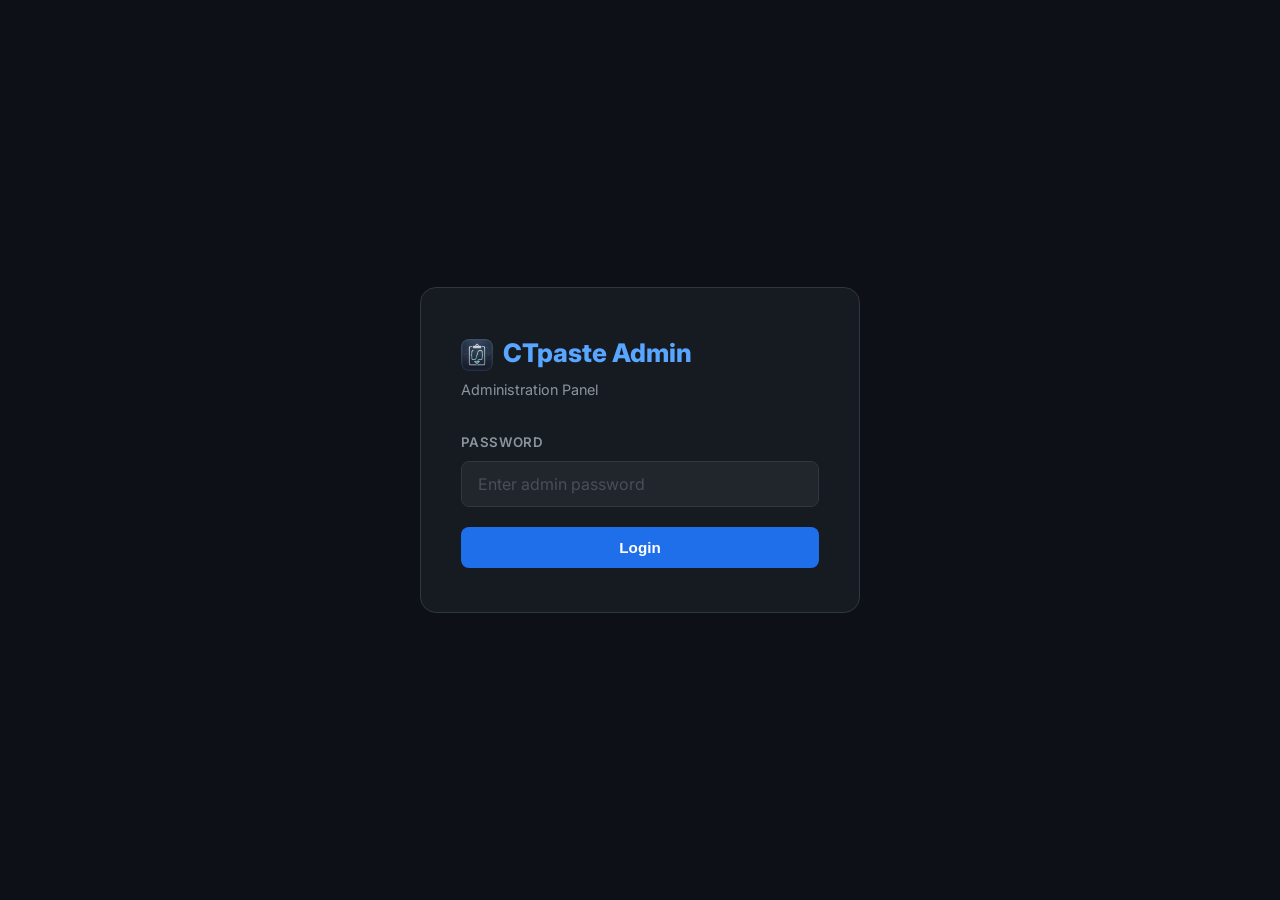
==== admin.html @ 6bf7a508 "feat: implement automated payment verification using OCR and add a dedicated payment log tab to the " ====
<!DOCTYPE html>
<html lang="en">

<head>
    <meta charset="UTF-8">
    <meta name="viewport" content="width=device-width, initial-scale=1.0">
    <title>Admin — CTpaste</title>
    <link rel="icon" type="image/png" href="assets/icon.png">
    <link rel="stylesheet" href="style.css">
</head>

<body>

    <!-- Lightbox for screenshot preview -->
    <div id="imgLightbox" onclick="closeLightbox()">
        <img id="lightboxImg" src="" alt="">
    </div>

    <!-- Admin Login -->
    <div id="adminLogin" class="auth-wrapper">
        <div class="card auth-card">
            <div class="auth-logo"><img src="assets/icon.png" alt="Logo"
                    style="height: 32px; vertical-align: middle; margin-right: 10px; border-radius: 8px;">CTpaste Admin
            </div>
            <p class="auth-sub">Administration Panel</p>

            <div id="adminStatus" class="status-msg"></div>

            <!-- First-time setup -->
            <div id="adminSetup" style="display:none;">
                <p style="color:var(--text2);font-size:.9rem;margin-bottom:18px;">First time — create your admin
                    password.</p>
                <div class="form-group">
                    <label>New Password</label>
                    <input type="password" id="adminNewPass" placeholder="Choose admin password">
                </div>
                <div class="form-group">
                    <label>Confirm Password</label>
                    <input type="password" id="adminNewPassConfirm" placeholder="Confirm password">
                </div>
                <button class="btn btn-primary btn-full" onclick="setupAdminPassword()">Set Password</button>
            </div>

            <!-- Login form -->
            <div id="adminLoginForm">
                <div class="form-group">
                    <label>Password</label>
                    <input type="password" id="adminPass" placeholder="Enter admin password"
                        onkeydown="if(event.key==='Enter') adminLogin()">
                </div>
                <button class="btn btn-primary btn-full" onclick="adminLogin()">Login</button>
            </div>
        </div>
    </div>

    <!-- Admin Dashboard -->
    <div id="adminDashboard" style="display:none;">
        <div class="admin-wrap">
            <div class="dash-header">
                <h1 style="color:var(--accent);">Admin Panel</h1>
                <div>
                    <button class="btn btn-outline btn-sm" style="color:var(--red); border-color:var(--red); margin-right:8px;" onclick="logoutAllDevices()">Log Out All Devices</button>
                    <button class="btn btn-outline btn-sm" onclick="adminLogout()">Logout</button>
                </div>
            </div>

            <!-- Stats -->
            <div class="admin-stats" id="adminStats">
                <div class="admin-stat">
                    <div class="label">Total Users</div>
                    <div class="value" id="statTotal">—</div>
                </div>
                <div class="admin-stat">
                    <div class="label">Signed Up</div>
                    <div class="value" id="statSignedUp">—</div>
                </div>
                <div class="admin-stat">
                    <div class="label">GO</div>
                    <div class="value" id="statGo">—</div>
                </div>
                <div class="admin-stat">
                    <div class="label">PRO</div>
                    <div class="value" id="statPro">—</div>
                </div>
                <div class="admin-stat">
                    <div class="label">SUPER</div>
                    <div class="value" id="statSuper">—</div>
                </div>
                <div class="admin-stat">
                    <div class="label">Suspended</div>
                    <div class="value" id="statSuspended" style="color:var(--red);">—</div>
                </div>
                <div class="admin-stat">
                    <div class="label">Pending Payments</div>
                    <div class="value" id="statPending" style="color:var(--yellow);">—</div>
                </div>
            </div>

            <!-- Tabs -->
            <div class="admin-tab-bar">
                <button class="admin-tab active" id="tab-users" onclick="switchTab('users')">Users</button>
                <button class="admin-tab" id="tab-payments" onclick="switchTab('payments')">
                    Payment Queue <span id="paymentNotifBadge" class="notif-badge" style="display:none;">0</span>
                    <span id="liveIndicator" title="Live updates active" style="display:none; width:8px; height:8px; background:var(--green,#43e97b); border-radius:50%; display:inline-block; margin-left:5px; animation:livepulse 1.5s infinite;"></span>
                </button>
                <button class="admin-tab" id="tab-log" onclick="switchTab('log')">Payment Log</button>
            </div>

            <!-- Users Tab -->
            <div id="tabUsers">
                <input type="text" class="admin-search" id="searchInput" placeholder="Search by roll number or name..."
                    oninput="filterUsers()">
                <div class="users-table-wrap">
                    <table class="admin-table">
                        <thead>
                            <tr>
                                <th>Roll Number</th>
                                <th>Name</th>
                                <th>Password</th>
                                <th>Plan</th>
                                <th>Status</th>
                                <th>Last Login</th>
                                <th>Actions</th>
                            </tr>
                        </thead>
                        <tbody id="usersTable">
                            <tr>
                                <td colspan="6" style="text-align:center;padding:40px;color:var(--text3);">Loading
                                    users...</td>
                            </tr>
                        </tbody>
                    </table>
                </div>
            </div>

            <!-- Payment Queue Tab -->
            <div id="tabPayments" style="display:none;">
                <div id="paymentQueueEmpty" style="text-align:center; padding:60px; color:var(--text3); display:none;">
                    No pending payment requests
                </div>
                <div id="paymentQueueList"></div>
            </div>

            <!-- Payment Log Tab -->
            <div id="tabPaymentLog" style="display:none;">
                <p style="font-size:.85rem; color:var(--text3); margin-bottom:14px;">All processed payments — auto-approved, manually approved, rejected, and flagged.</p>
                <div class="users-table-wrap">
                    <table class="admin-table">
                        <thead>
                            <tr>
                                <th>Roll</th>
                                <th>Name</th>
                                <th>Plan</th>
                                <th>Amount</th>
                                <th>UTR</th>
                                <th>Status</th>
                                <th>Reviewed At</th>
                            </tr>
                        </thead>
                        <tbody id="paymentLogBody">
                            <tr><td colspan="7" style="text-align:center;padding:40px;color:var(--text3);">Switch to this tab to load log...</td></tr>
                        </tbody>
                    </table>
                </div>
            </div>
        </div>
    </div>

    <style>
        @keyframes livepulse {
            0%, 100% { opacity: 1; transform: scale(1); }
            50% { opacity: .4; transform: scale(.7); }
        }
        @keyframes ocr-spin {
            to { transform: rotate(360deg); }
        }
    </style>
    <script src="app.js"></script>
    <script src="admin.js"></script>
    <script>
        (function () { adminStartup(); })();
        function openLightbox(src) {
            document.getElementById("lightboxImg").src = src;
            document.getElementById("imgLightbox").classList.add("open");
        }
        function closeLightbox() {
            document.getElementById("imgLightbox").classList.remove("open");
        }
    </script>
</body>

</html>
---- style.css ----
/* ═══════════════════════════════════════════════════════
   CTpaste — Website Stylesheet v2
   Navy + Cyan theme  |  Padded  |  Polished
   ═══════════════════════════════════════════════════════ */

@import url('https://fonts.googleapis.com/css2?family=Inter:wght@300;400;500;600;700;800&display=swap');

*,
*::before,
*::after {
    box-sizing: border-box;
    margin: 0;
    padding: 0;
}

:root {
    --bg: #0d1117;
    --bg2: #161b22;
    --bg3: #21262d;
    --border: #30363d;
    --text: #c9d1d9;
    --text2: #8b949e;
    --text3: #484f58;
    --accent: #58a6ff;
    --accent-d: #1f6feb;
    --accent-h: #388bfd;
    --green: #3fb950;
    --yellow: #d29922;
    --red: #f85149;
    --purple: #a78bfa;
    --r: 10px;
    --rl: 16px;
}

html {
    scroll-behavior: smooth;
}

body {
    font-family: 'Inter', -apple-system, sans-serif;
    background: var(--bg);
    color: var(--text);
    line-height: 1.65;
    min-height: 100vh;
}

a {
    color: var(--accent);
    text-decoration: none;
    transition: color .2s;
}

a:hover {
    color: var(--accent-h);
}

/* ── Layout ─────────────────────────────────────────── */
.container {
    max-width: 1000px;
    margin: 0 auto;
    padding: 0 28px;
}

/* ── Navbar ─────────────────────────────────────────── */
.navbar {
    position: fixed;
    top: 0;
    left: 0;
    right: 0;
    z-index: 100;
    background: rgba(13, 17, 23, .9);
    backdrop-filter: blur(14px);
    border-bottom: 1px solid var(--border);
    padding: 14px 0;
}

.navbar .container {
    display: flex;
    align-items: center;
    justify-content: space-between;
}

.nav-brand {
    font-size: 1.2rem;
    font-weight: 800;
    color: var(--accent);
    letter-spacing: .3px;
}

.nav-links {
    display: flex;
    gap: 24px;
    list-style: none;
    align-items: center;
}

.nav-links a {
    color: var(--text2);
    font-size: .875rem;
    font-weight: 500;
}

.nav-links a:hover {
    color: var(--text);
}

.nav-cta {
    background: var(--accent-d);
    color: #fff !important;
    padding: 8px 20px;
    border-radius: 6px;
    font-weight: 600;
    font-size: .875rem;
}

.nav-cta:hover {
    background: var(--accent-h) !important;
}

/* ── Hero ───────────────────────────────────────────── */
.hero {
    padding: 150px 0 90px;
    text-align: center;
}

.hero h1 {
    font-size: 3.2rem;
    font-weight: 800;
    line-height: 1.15;
    margin-bottom: 18px;
    background: linear-gradient(135deg, var(--accent), var(--purple));
    -webkit-background-clip: text;
    -webkit-text-fill-color: transparent;
    background-clip: text;
}

.hero .subtitle {
    font-size: 1.15rem;
    color: var(--text2);
    max-width: 580px;
    margin: 0 auto 36px;
}

.hero-buttons {
    display: flex;
    gap: 14px;
    justify-content: center;
    flex-wrap: wrap;
}

/* ── Buttons ─────────────────────────────────────────── */
.btn {
    display: inline-flex;
    align-items: center;
    justify-content: center;
    gap: 8px;
    padding: 12px 28px;
    border-radius: 8px;
    font-weight: 600;
    font-size: .95rem;
    border: none;
    cursor: pointer;
    transition: all .2s;
    text-decoration: none;
}

.btn-primary {
    background: var(--accent-d);
    color: #fff;
}

.btn-primary:hover {
    background: var(--accent-h);
    color: #fff;
}

.btn-outline {
    background: transparent;
    color: var(--text);
    border: 1px solid var(--border);
}

.btn-outline:hover {
    border-color: var(--accent);
    color: var(--accent);
}

.btn-sm {
    padding: 8px 18px;
    font-size: .85rem;
}

.btn-xs {
    padding: 5px 12px;
    font-size: .78rem;
}

.btn-green {
    background: var(--green);
    color: #fff;
}

.btn-green:hover {
    background: #2ea043;
    color: #fff;
}

.btn-red {
    background: rgba(248, 81, 73, .15);
    color: var(--red);
    border: 1px solid rgba(248, 81, 73, .3);
}

.btn-red:hover {
    background: rgba(248, 81, 73, .25);
}

.btn-amber {
    background: rgba(210, 153, 34, .15);
    color: var(--yellow);
    border: 1px solid rgba(210, 153, 34, .3);
}

.btn-amber:hover {
    background: rgba(210, 153, 34, .25);
}

.btn-disabled {
    background: var(--bg3);
    color: var(--text3);
    cursor: not-allowed;
    pointer-events: none;
}

.btn-full {
    width: 100%;
}

/* ── Section ─────────────────────────────────────────── */
section {
    padding: 80px 0;
}

.section-title {
    font-size: 1.9rem;
    font-weight: 700;
    margin-bottom: 8px;
}

.section-subtitle {
    color: var(--text2);
    margin-bottom: 44px;
    font-size: 1rem;
}

.alt-bg {
    background: var(--bg2);
}

/* ── Cards ───────────────────────────────────────────── */
.card {
    background: var(--bg2);
    border: 1px solid var(--border);
    border-radius: var(--rl);
    padding: 28px;
    transition: border-color .25s, box-shadow .25s;
}

.card:hover {
    border-color: var(--accent);
    box-shadow: 0 0 0 1px rgba(88, 166, 255, .08);
}

.card-flat {
    border-radius: var(--rl);
    background: var(--bg2);
    border: 1px solid var(--border);
    padding: 28px;
}

/* ── Features ─────────────────────────────────────────── */
.features-grid {
    display: grid;
    grid-template-columns: repeat(auto-fit, minmax(220px, 1fr));
    gap: 20px;
}

.feature-icon {
    width: 40px;
    height: 40px;
    border-radius: 8px;
    display: flex;
    align-items: center;
    justify-content: center;
    font-size: 1.1rem;
    margin-bottom: 14px;
    background: rgba(31, 111, 235, .12);
    color: var(--accent);
    font-weight: 700;
}

.feature-title {
    font-size: 1rem;
    font-weight: 600;
    margin-bottom: 5px;
}

.feature-desc {
    color: var(--text2);
    font-size: .88rem;
    line-height: 1.55;
}

/* ── Guide Steps ──────────────────────────────────────── */
.steps-grid {
    display: grid;
    grid-template-columns: repeat(auto-fit, minmax(280px, 1fr));
    gap: 20px;
}

.step-card {
    padding: 24px;
}

.step-num {
    width: 36px;
    height: 36px;
    border-radius: 50%;
    background: var(--accent-d);
    color: #fff;
    font-weight: 700;
    font-size: .95rem;
    display: flex;
    align-items: center;
    justify-content: center;
    margin-bottom: 14px;
}

.step-card h3 {
    font-size: 1.15rem;
    font-weight: 600;
    margin-bottom: 8px;
}

.step-card p {
    color: var(--text2);
    font-size: 1.0rem;
    line-height: 1.6;
}

.step-card code {
    background: var(--bg3);
    border: 1px solid var(--border);
    padding: 2px 7px;
    border-radius: 4px;
    font-size: .82rem;
    color: var(--accent);
}

/* ── Requirements box ─────────────────────────────────── */
.req-box {
    background: rgba(31, 111, 235, .06);
    border: 1px solid rgba(88, 166, 255, .2);
    border-radius: var(--r);
    padding: 18px 22px;
    margin-bottom: 28px;
}

.req-box h4 {
    color: var(--accent);
    font-size: .9rem;
    margin-bottom: 8px;
}

.req-box ul {
    list-style: none;
    font-size: .87rem;
    color: var(--text2);
}

.req-box ul li {
    padding: 3px 0;
}

.req-box ul li::before {
    content: "→ ";
    color: var(--accent);
}

/* ── Download ─────────────────────────────────────────── */
.download-grid {
    display: grid;
    grid-template-columns: repeat(auto-fit, minmax(260px, 1fr));
    gap: 20px;
}

.download-card {
    text-align: center;
    padding: 40px 28px;
}

.os-logo {
    display: flex;
    align-items: center;
    justify-content: center;
    margin-bottom: 16px;
}

.os-logo svg {
    width: 56px;
    height: 56px;
}

.download-card h3 {
    font-size: 1.15rem;
    font-weight: 600;
    margin-bottom: 6px;
}

.download-card p {
    color: var(--text2);
    font-size: .85rem;
    margin-bottom: 22px;
}

.login-gate-msg {
    font-size: .82rem;
    color: var(--yellow);
    margin-top: 10px;
}

/* ── Pricing ──────────────────────────────────────────── */
.pricing-grid {
    display: grid;
    grid-template-columns: repeat(auto-fit, minmax(170px, 1fr));
    gap: 20px;
}

.pricing-card {
    text-align: center;
    padding: 32px 22px;
    position: relative;
}

.pricing-card.featured {
    border-color: var(--accent);
    box-shadow: 0 0 28px rgba(31, 111, 235, .12);
}

.pricing-badge {
    position: absolute;
    top: -12px;
    left: 50%;
    transform: translateX(-50%);
    background: var(--accent-d);
    color: #fff;
    font-size: .68rem;
    font-weight: 700;
    padding: 4px 14px;
    border-radius: 20px;
    text-transform: uppercase;
    letter-spacing: 1px;
}

.pricing-card h3 {
    font-size: 1.1rem;
    font-weight: 700;
    margin-bottom: 8px;
}

.pricing-price {
    font-size: 2.1rem;
    font-weight: 800;
    margin-bottom: 4px;
}

.pricing-price span {
    font-size: .88rem;
    font-weight: 400;
    color: var(--text2);
}

.pricing-desc {
    color: var(--text2);
    font-size: .82rem;
    margin-bottom: 18px;
}

.pricing-features {
    list-style: none;
    text-align: left;
    margin-bottom: 24px;
}

.pricing-features li {
    padding: 5px 0;
    font-size: .85rem;
    color: var(--text2);
    display: flex;
    align-items: flex-start;
    gap: 8px;
}

.pricing-features li::before {
    content: "✓";
    color: var(--green);
    font-weight: 700;
    flex-shrink: 0;
}

/* ── Auth / Forms ─────────────────────────────────────── */
.auth-wrapper {
    min-height: 100vh;
    display: flex;
    align-items: center;
    justify-content: center;
    padding: 32px 20px;
}

.auth-card {
    width: 100%;
    max-width: 440px;
    padding: 44px 40px;
}

.auth-logo {
    font-size: 1.6rem;
    font-weight: 800;
    color: var(--accent);
    margin-bottom: 4px;
}

.auth-sub {
    color: var(--text2);
    font-size: .9rem;
    margin-bottom: 30px;
}

.form-group {
    margin-bottom: 20px;
}

.form-group label {
    display: block;
    font-size: .83rem;
    font-weight: 600;
    color: var(--text2);
    margin-bottom: 7px;
    text-transform: uppercase;
    letter-spacing: .4px;
}

.form-group input,
.form-group select {
    width: 100%;
    padding: 12px 16px;
    border-radius: 8px;
    border: 1px solid var(--border);
    background: var(--bg3);
    color: var(--text);
    font-size: 1rem;
    font-family: inherit;
    transition: border-color .2s;
}

.form-group input:focus,
.form-group select:focus {
    outline: none;
    border-color: var(--accent);
}

.form-group input::placeholder {
    color: var(--text3);
}

.form-group select {
    cursor: pointer;
}

/* Status messsages */
.status-msg {
    padding: 13px 16px;
    border-radius: 8px;
    font-size: .88rem;
    margin-bottom: 18px;
    display: none;
}

.status-msg.error {
    display: block;
    background: rgba(248, 81, 73, .08);
    color: var(--red);
    border: 1px solid rgba(248, 81, 73, .25);
}

.status-msg.success {
    display: block;
    background: rgba(63, 185, 80, .08);
    color: var(--green);
    border: 1px solid rgba(63, 185, 80, .25);
}

.status-msg.info {
    display: block;
    background: rgba(88, 166, 255, .08);
    color: var(--accent);
    border: 1px solid rgba(88, 166, 255, .25);
}

.status-msg.warn {
    display: block;
    background: rgba(210, 153, 34, .08);
    color: var(--yellow);
    border: 1px solid rgba(210, 153, 34, .25);
}

/* ── Dashboard ────────────────────────────────────────── */
.dash-wrap {
    max-width: 900px;
    margin: 0 auto;
    padding: 28px 28px 60px;
    min-height: 100vh;
}

.dash-header {
    display: flex;
    align-items: center;
    justify-content: space-between;
    padding: 18px 0 20px;
    margin-bottom: 28px;
    border-bottom: 1px solid var(--border);
}

.dash-header h1 {
    font-size: 1.35rem;
    font-weight: 700;
    color: var(--accent);
}

.dash-header-right {
    display: flex;
    align-items: center;
    gap: 12px;
}

.plan-badge {
    display: inline-flex;
    padding: 4px 12px;
    border-radius: 20px;
    font-size: .72rem;
    font-weight: 700;
    text-transform: uppercase;
    letter-spacing: .5px;
}

.plan-badge.go {
    background: rgba(63, 185, 80, .12);
    color: var(--green);
}

.plan-badge.pro {
    background: rgba(88, 166, 255, .12);
    color: var(--accent);
}

.plan-badge.super {
    background: rgba(167, 139, 250, .12);
    color: var(--purple);
}

.plan-badge.pending {
    background: rgba(210, 153, 34, .12);
    color: var(--yellow);
}

.plan-badge.suspended {
    background: rgba(248, 81, 73, .12);
    color: var(--red);
}

.stat-grid {
    display: grid;
    grid-template-columns: repeat(auto-fit, minmax(180px, 1fr));
    gap: 16px;
    margin-bottom: 24px;
}

.stat-card {
    padding: 20px 22px;
}

.stat-card .stat-label {
    font-size: .78rem;
    color: var(--text2);
    margin-bottom: 5px;
    text-transform: uppercase;
    letter-spacing: .4px;
}

.stat-card .stat-value {
    font-size: 1.6rem;
    font-weight: 700;
}

.timer-display {
    text-align: center;
    padding: 30px 0;
    font-size: 2.6rem;
    font-weight: 800;
    font-variant-numeric: tabular-nums;
    letter-spacing: 2px;
}

.timer-display.active {
    color: var(--green);
}

.timer-display.cooldown {
    color: var(--yellow);
}

.timer-display.expired {
    color: var(--red);
}

.timer-label {
    font-size: .85rem;
    color: var(--text2);
    text-align: center;
    margin-top: 6px;
}

/* ── Payment ──────────────────────────────────────────── */
.payment-window-badge {
    display: inline-flex;
    align-items: center;
    gap: 6px;
    padding: 6px 14px;
    border-radius: 20px;
    font-size: .82rem;
    font-weight: 600;
}

.payment-window-badge.open {
    background: rgba(63, 185, 80, .12);
    color: var(--green);
    border: 1px solid rgba(63, 185, 80, .25);
}

.payment-window-badge.closed {
    background: rgba(248, 81, 73, .1);
    color: var(--red);
    border: 1px solid rgba(248, 81, 73, .2);
}

.qr-panel {
    text-align: center;
    padding: 28px;
}

.qr-panel img {
    border-radius: 12px;
    border: 4px solid var(--bg3);
    margin: 16px 0;
    width: 200px;
    height: 200px;
}

.qr-amount {
    font-size: 1.8rem;
    font-weight: 800;
    color: var(--accent);
    margin-bottom: 4px;
}

.qr-sub {
    font-size: .85rem;
    color: var(--text2);
}

.upload-zone {
    border: 2px dashed var(--border);
    border-radius: 10px;
    padding: 28px 20px;
    text-align: center;
    cursor: pointer;
    transition: all .2s;
    margin-top: 16px;
}

.upload-zone:hover,
.upload-zone.drag-over {
    border-color: var(--accent);
    background: rgba(88, 166, 255, .04);
}

.upload-zone p {
    color: var(--text2);
    font-size: .88rem;
    margin-top: 8px;
}

.upload-zone input[type=file] {
    display: none;
}

/* ── Admin ───────────────────────────────────────────── */
.admin-wrap {
    max-width: 1100px;
    margin: 0 auto;
    padding: 28px 28px 60px;
}

.admin-tab-bar {
    display: flex;
    gap: 4px;
    border-bottom: 1px solid var(--border);
    margin-bottom: 28px;
}

.admin-tab {
    padding: 10px 20px;
    font-size: .875rem;
    font-weight: 600;
    cursor: pointer;
    color: var(--text2);
    border-bottom: 2px solid transparent;
    margin-bottom: -1px;
    transition: all .2s;
    background: none;
    border-top: none;
    border-left: none;
    border-right: none;
    font-family: inherit;
}

.admin-tab.active {
    color: var(--accent);
    border-bottom-color: var(--accent);
}

.admin-tab:hover {
    color: var(--text);
}

.admin-stats {
    display: flex;
    gap: 16px;
    margin-bottom: 24px;
    flex-wrap: wrap;
}

.admin-stat {
    background: var(--bg2);
    border: 1px solid var(--border);
    border-radius: var(--r);
    padding: 16px 24px;
}

.admin-stat .label {
    font-size: .75rem;
    color: var(--text2);
    text-transform: uppercase;
    letter-spacing: .4px;
}

.admin-stat .value {
    font-size: 1.5rem;
    font-weight: 700;
    margin-top: 2px;
}

.admin-search {
    width: 100%;
    padding: 12px 16px;
    border-radius: 8px;
    border: 1px solid var(--border);
    background: var(--bg3);
    color: var(--text);
    font-size: .92rem;
    font-family: inherit;
    margin-bottom: 18px;
}

.admin-search:focus {
    outline: none;
    border-color: var(--accent);
}

.users-table-wrap {
    border-radius: var(--rl);
    background: var(--bg2);
    border: 1px solid var(--border);
    overflow-x: auto;
}

table.admin-table {
    width: 100%;
    border-collapse: collapse;
    font-size: .85rem;
}

table.admin-table th {
    text-align: left;
    padding: 12px 16px;
    background: var(--bg3);
    color: var(--text2);
    font-weight: 600;
    font-size: .75rem;
    text-transform: uppercase;
    letter-spacing: .5px;
    border-bottom: 1px solid var(--border);
    white-space: nowrap;
}

table.admin-table td {
    padding: 10px 16px;
    border-bottom: 1px solid rgba(48, 54, 61, .6);
    vertical-align: middle;
}

table.admin-table tr:last-child td {
    border-bottom: none;
}

table.admin-table tr:hover td {
    background: rgba(88, 166, 255, .03);
}

table.admin-table select {
    background: var(--bg3);
    color: var(--text);
    border: 1px solid var(--border);
    border-radius: 6px;
    padding: 6px 10px;
    font-size: .82rem;
    font-family: inherit;
}

/* Notification badge */
.notif-badge {
    display: inline-flex;
    align-items: center;
    justify-content: center;
    background: var(--red);
    color: #fff;
    font-size: .65rem;
    font-weight: 700;
    width: 18px;
    height: 18px;
    border-radius: 50%;
    margin-left: 6px;
    vertical-align: middle;
}

/* Payment queue cards */
.queue-card {
    padding: 20px 22px;
    margin-bottom: 14px;
    display: flex;
    gap: 18px;
    align-items: flex-start;
}

.queue-thumb {
    width: 80px;
    height: 80px;
    border-radius: 8px;
    object-fit: cover;
    cursor: pointer;
    flex-shrink: 0;
    border: 2px solid var(--border);
}

.queue-info {
    flex: 1;
}

.queue-info strong {
    font-size: .95rem;
}

.queue-info p {
    font-size: .82rem;
    color: var(--text2);
    margin-top: 3px;
}

.queue-actions {
    display: flex;
    gap: 8px;
    margin-top: 10px;
}

/* Full-screen image lightbox */
#imgLightbox {
    position: fixed;
    inset: 0;
    background: rgba(0, 0, 0, .9);
    z-index: 999;
    display: none;
    align-items: center;
    justify-content: center;
    cursor: zoom-out;
}

#imgLightbox img {
    max-width: 90vw;
    max-height: 90vh;
    border-radius: 8px;
}

#imgLightbox.open {
    display: flex;
}

/* ── Footer ──────────────────────────────────────────── */
.footer {
    padding: 32px 0;
    text-align: center;
    border-top: 1px solid var(--border);
    color: var(--text3);
    font-size: .84rem;
}

/* ── Util ────────────────────────────────────────────── */
.spinner {
    width: 18px;
    height: 18px;
    border: 2px solid var(--border);
    border-top-color: var(--accent);
    border-radius: 50%;
    animation: spin .6s linear infinite;
    display: inline-block;
}

@keyframes spin {
    to {
        transform: rotate(360deg);
    }
}

.divider {
    border: none;
    border-top: 1px solid var(--border);
    margin: 24px 0;
}

.text-green {
    color: var(--green);
}

.text-red {
    color: var(--red);
}

.text-accent {
    color: var(--accent);
}

.text-muted {
    color: var(--text2);
}

.mt-8 {
    margin-top: 8px;
}

.mt-12 {
    margin-top: 12px;
}

.mt-16 {
    margin-top: 16px;
}

.mt-24 {
    margin-top: 24px;
}

.flex {
    display: flex;
}

.flex-center {
    display: flex;
    align-items: center;
    justify-content: center;
}

.gap-8 {
    gap: 8px;
}

.gap-12 {
    gap: 12px;
}

/* ── Responsive ──────────────────────────────────────── */
@media (max-width: 680px) {
    .hero h1 {
        font-size: 2.1rem;
    }

    .nav-links {
        display: none;
    }

    .hero-buttons {
        flex-direction: column;
        align-items: stretch;
        max-width: 280px;
        margin: 0 auto;
    }

    .pricing-grid {
        grid-template-columns: 1fr;
    }

    .auth-card {
        padding: 32px 24px;
    }

    .dash-header {
        flex-direction: column;
        align-items: flex-start;
        gap: 12px;
    }

    .queue-card {
        flex-direction: column;
    }
}

/* ═══════════════════════════════════════════════════════
   OCR Verification UI
   ═══════════════════════════════════════════════════════ */

/* ── Verifying shimmer row ─────────────────────────────── */
.ocr-status {
    margin: 10px 0 6px;
}

.ocr-verifying {
    display: flex;
    align-items: center;
    gap: 10px;
    padding: 9px 12px;
    background: rgba(88, 166, 255, .05);
    border: 1px solid rgba(88, 166, 255, .15);
    border-radius: 8px;
    font-size: .82rem;
    color: var(--text2);
    animation: ocr-shimmer 1.8s ease-in-out infinite;
}

@keyframes ocr-shimmer {
    0%, 100% { opacity: 1; }
    50%       { opacity: .55; }
}

/* ── Spinner ───────────────────────────────────────────── */
.ocr-spinner {
    width: 14px;
    height: 14px;
    border: 2px solid rgba(88, 166, 255, .25);
    border-top-color: var(--accent);
    border-radius: 50%;
    animation: ocr-spin .75s linear infinite;
    flex-shrink: 0;
}

@keyframes ocr-spin {
    to { transform: rotate(360deg); }
}

/* ── Verified panel ────────────────────────────────────── */
.ocr-verified {
    background: rgba(63, 185, 80, .07);
    border: 1px solid rgba(63, 185, 80, .22);
    border-radius: 8px;
    padding: 10px 13px;
    animation: ocr-fadein .35s ease;
}

/* ── Flagged panel ─────────────────────────────────────── */
.ocr-flagged {
    background: rgba(210, 153, 34, .07);
    border: 1px solid rgba(210, 153, 34, .28);
    border-radius: 8px;
    padding: 10px 13px;
    animation: ocr-fadein .35s ease;
}

@keyframes ocr-fadein {
    from { opacity: 0; transform: translateY(-4px); }
    to   { opacity: 1; transform: translateY(0); }
}

/* ── Status badge pill ─────────────────────────────────── */
.ocr-badge {
    display: inline-flex;
    align-items: center;
    gap: 5px;
    font-size: .74rem;
    font-weight: 700;
    padding: 3px 10px;
    border-radius: 20px;
    margin-bottom: 8px;
    letter-spacing: .03em;
    text-transform: uppercase;
}

.ocr-badge.verified {
    background: rgba(63, 185, 80, .14);
    color: var(--green, #3fb950);
    border: 1px solid rgba(63, 185, 80, .25);
}

.ocr-badge.flagged {
    background: rgba(210, 153, 34, .14);
    color: var(--yellow, #d29922);
    border: 1px solid rgba(210, 153, 34, .3);
}

/* ── Extracted field pills ─────────────────────────────── */
.ocr-fields {
    display: flex;
    flex-wrap: wrap;
    gap: 6px 16px;
    font-size: .8rem;
    color: var(--text2);
}

.ocr-fields span {
    display: flex;
    align-items: center;
    gap: 4px;
}

.ocr-pass { color: var(--green, #3fb950); font-weight: 600; }
.ocr-miss { color: var(--red,   #f85149); font-weight: 600; }

/* ── Reasons list ──────────────────────────────────────── */
.ocr-reasons {
    margin-top: 8px;
    padding-top: 8px;
    border-top: 1px solid rgba(210, 153, 34, .18);
    font-size: .78rem;
    color: var(--red, #f85149);
}

.ocr-reason {
    margin-top: 3px;
    line-height: 1.4;
}
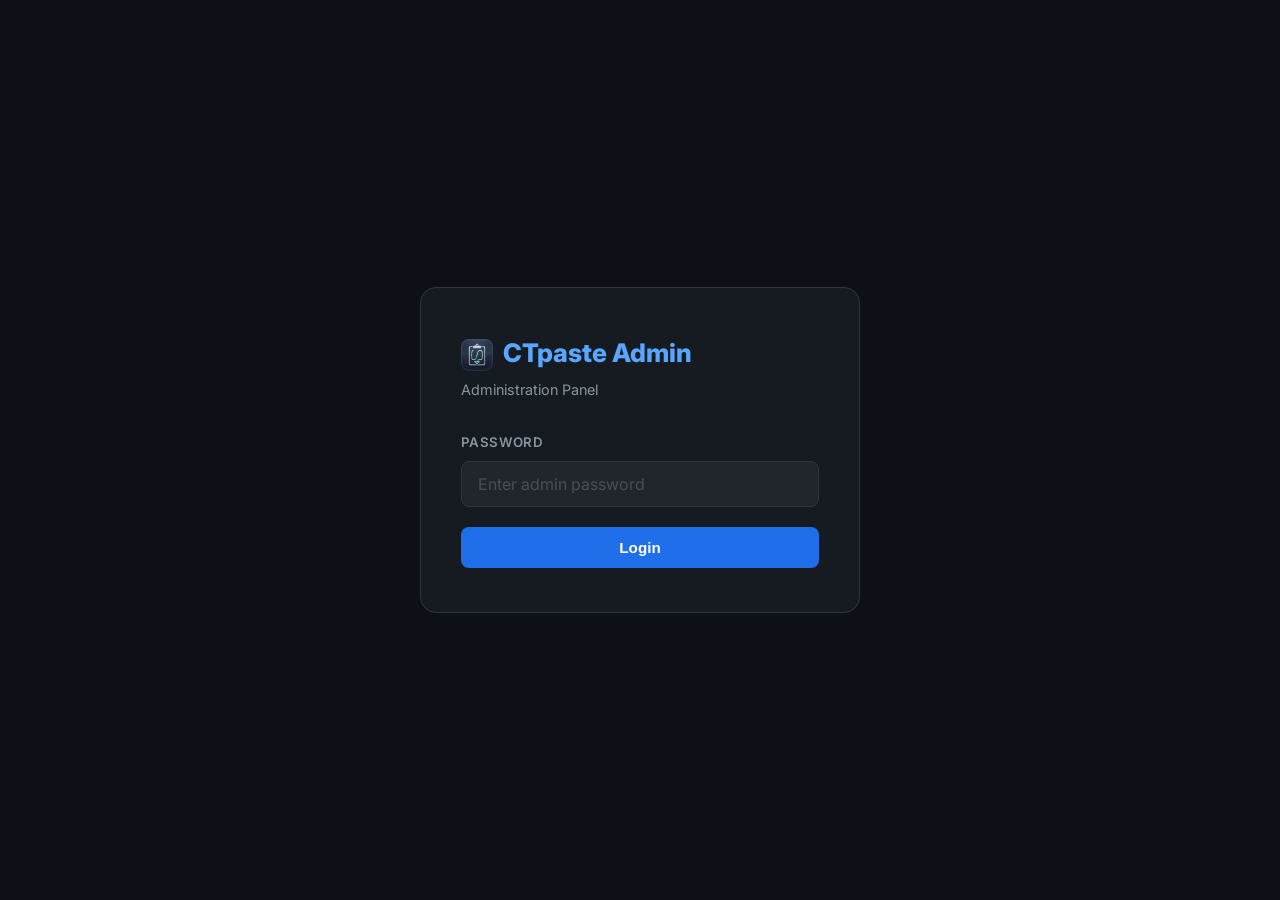
==== commit 94cf5840: "feat: add payment log tab, total revenue stat, and user search box to admin dashboard" ====
--- a/admin.html
+++ b/admin.html
@@ -94,6 +94,10 @@
                     <div class="label">Pending Payments</div>
                     <div class="value" id="statPending" style="color:var(--yellow);">—</div>
                 </div>
+                <div class="admin-stat">
+                    <div class="label">Total Revenue</div>
+                    <div class="value" id="statRevenue" style="color:var(--green);">—</div>
+                </div>
             </div>
 
             <!-- Tabs -->
@@ -103,7 +107,7 @@
                     Payment Queue <span id="paymentNotifBadge" class="notif-badge" style="display:none;">0</span>
                     <span id="liveIndicator" title="Live updates active" style="display:none; width:8px; height:8px; background:var(--green,#43e97b); border-radius:50%; display:inline-block; margin-left:5px; animation:livepulse 1.5s infinite;"></span>
                 </button>
-                <button class="admin-tab" id="tab-log" onclick="switchTab('log')">Payment Log</button>
+                <button class="admin-tab" id="tab-paylog" onclick="switchTab('paylog')">Payment Log</button>
             </div>
 
             <!-- Users Tab -->
@@ -142,23 +146,27 @@
             </div>
 
             <!-- Payment Log Tab -->
-            <div id="tabPaymentLog" style="display:none;">
-                <p style="font-size:.85rem; color:var(--text3); margin-bottom:14px;">All processed payments — auto-approved, manually approved, rejected, and flagged.</p>
+            <div id="tabPaylog" style="display:none;">
+                <div style="display:flex; align-items:center; justify-content:space-between; margin-bottom:16px; flex-wrap:wrap; gap:10px;">
+                    <input type="text" class="admin-search" id="paylogSearch" placeholder="Search by roll, name, or plan..." oninput="filterPaymentLog()" style="max-width:320px; margin-bottom:0;">
+                    <div style="font-size:.9rem; color:var(--text2);">Total Revenue: <strong id="paylogRevenue" style="color:var(--green);">₹0</strong></div>
+                </div>
+                <div id="paylogEmpty" style="text-align:center; padding:60px; color:var(--text3); display:none;">No payment history yet</div>
                 <div class="users-table-wrap">
-                    <table class="admin-table">
+                    <table class="admin-table" id="paylogTable">
                         <thead>
                             <tr>
-                                <th>Roll</th>
+                                <th>Roll Number</th>
                                 <th>Name</th>
                                 <th>Plan</th>
                                 <th>Amount</th>
-                                <th>UTR</th>
                                 <th>Status</th>
-                                <th>Reviewed At</th>
+                                <th>Date</th>
+                                <th>Screenshot</th>
                             </tr>
                         </thead>
-                        <tbody id="paymentLogBody">
-                            <tr><td colspan="7" style="text-align:center;padding:40px;color:var(--text3);">Switch to this tab to load log...</td></tr>
+                        <tbody id="paylogBody">
+                            <tr><td colspan="7" style="text-align:center;padding:40px;color:var(--text3);">Loading...</td></tr>
                         </tbody>
                     </table>
                 </div>
@@ -170,9 +178,6 @@
         @keyframes livepulse {
             0%, 100% { opacity: 1; transform: scale(1); }
             50% { opacity: .4; transform: scale(.7); }
-        }
-        @keyframes ocr-spin {
-            to { transform: rotate(360deg); }
         }
     </style>
     <script src="app.js"></script>
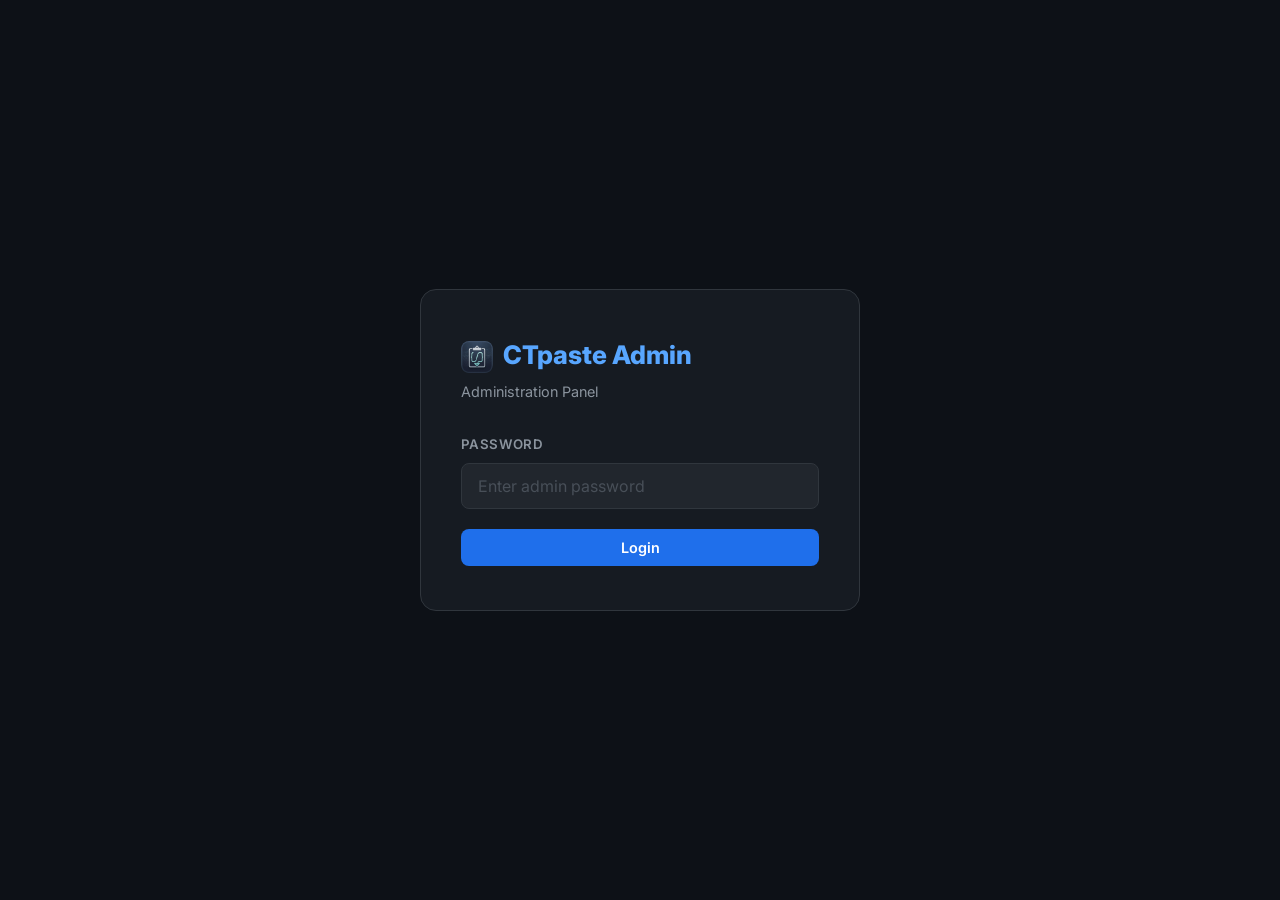
==== commit 8ce8c228: "feat: update admin dashboard and user plans with new AI and sync pack options" ====
--- a/admin.html
+++ b/admin.html
@@ -79,11 +79,11 @@
                     <div class="value" id="statGo">—</div>
                 </div>
                 <div class="admin-stat">
-                    <div class="label">PRO</div>
+                    <div class="label">AI/Sync Packs</div>
                     <div class="value" id="statPro">—</div>
                 </div>
                 <div class="admin-stat">
-                    <div class="label">SUPER</div>
+                    <div class="label">Medium 3hr Packs</div>
                     <div class="value" id="statSuper">—</div>
                 </div>
                 <div class="admin-stat">
--- a/style.css
+++ b/style.css
@@ -1,1256 +1,1851 @@
-/* ═══════════════════════════════════════════════════════
-   CTpaste — Website Stylesheet v2
-   Navy + Cyan theme  |  Padded  |  Polished
-   ═══════════════════════════════════════════════════════ */
-
-@import url('https://fonts.googleapis.com/css2?family=Inter:wght@300;400;500;600;700;800&display=swap');
-
-*,
-*::before,
-*::after {
-    box-sizing: border-box;
-    margin: 0;
-    padding: 0;
-}
-
-:root {
-    --bg: #0d1117;
-    --bg2: #161b22;
-    --bg3: #21262d;
-    --border: #30363d;
-    --text: #c9d1d9;
-    --text2: #8b949e;
-    --text3: #484f58;
-    --accent: #58a6ff;
-    --accent-d: #1f6feb;
-    --accent-h: #388bfd;
-    --green: #3fb950;
-    --yellow: #d29922;
-    --red: #f85149;
-    --purple: #a78bfa;
-    --r: 10px;
-    --rl: 16px;
-}
-
-html {
-    scroll-behavior: smooth;
-}
-
-body {
-    font-family: 'Inter', -apple-system, sans-serif;
-    background: var(--bg);
-    color: var(--text);
-    line-height: 1.65;
-    min-height: 100vh;
-}
-
-a {
-    color: var(--accent);
-    text-decoration: none;
-    transition: color .2s;
-}
-
-a:hover {
-    color: var(--accent-h);
-}
-
-/* ── Layout ─────────────────────────────────────────── */
-.container {
-    max-width: 1000px;
-    margin: 0 auto;
-    padding: 0 28px;
-}
-
-/* ── Navbar ─────────────────────────────────────────── */
-.navbar {
-    position: fixed;
-    top: 0;
-    left: 0;
-    right: 0;
-    z-index: 100;
-    background: rgba(13, 17, 23, .9);
-    backdrop-filter: blur(14px);
-    border-bottom: 1px solid var(--border);
-    padding: 14px 0;
-}
-
-.navbar .container {
-    display: flex;
-    align-items: center;
-    justify-content: space-between;
-}
-
-.nav-brand {
-    font-size: 1.2rem;
-    font-weight: 800;
-    color: var(--accent);
-    letter-spacing: .3px;
-}
-
-.nav-links {
-    display: flex;
-    gap: 24px;
-    list-style: none;
-    align-items: center;
-}
-
-.nav-links a {
-    color: var(--text2);
-    font-size: .875rem;
-    font-weight: 500;
-}
-
-.nav-links a:hover {
-    color: var(--text);
-}
-
-.nav-cta {
-    background: var(--accent-d);
-    color: #fff !important;
-    padding: 8px 20px;
-    border-radius: 6px;
-    font-weight: 600;
-    font-size: .875rem;
-}
-
-.nav-cta:hover {
-    background: var(--accent-h) !important;
-}
-
-/* ── Hero ───────────────────────────────────────────── */
-.hero {
-    padding: 150px 0 90px;
-    text-align: center;
-}
-
-.hero h1 {
-    font-size: 3.2rem;
-    font-weight: 800;
-    line-height: 1.15;
-    margin-bottom: 18px;
-    background: linear-gradient(135deg, var(--accent), var(--purple));
-    -webkit-background-clip: text;
-    -webkit-text-fill-color: transparent;
-    background-clip: text;
-}
-
-.hero .subtitle {
-    font-size: 1.15rem;
-    color: var(--text2);
-    max-width: 580px;
-    margin: 0 auto 36px;
-}
-
-.hero-buttons {
-    display: flex;
-    gap: 14px;
-    justify-content: center;
-    flex-wrap: wrap;
-}
-
-/* ── Buttons ─────────────────────────────────────────── */
-.btn {
-    display: inline-flex;
-    align-items: center;
-    justify-content: center;
-    gap: 8px;
-    padding: 12px 28px;
-    border-radius: 8px;
-    font-weight: 600;
-    font-size: .95rem;
-    border: none;
-    cursor: pointer;
-    transition: all .2s;
-    text-decoration: none;
-}
-
-.btn-primary {
-    background: var(--accent-d);
-    color: #fff;
-}
-
-.btn-primary:hover {
-    background: var(--accent-h);
-    color: #fff;
-}
-
-.btn-outline {
-    background: transparent;
-    color: var(--text);
-    border: 1px solid var(--border);
-}
-
-.btn-outline:hover {
-    border-color: var(--accent);
-    color: var(--accent);
-}
-
-.btn-sm {
-    padding: 8px 18px;
-    font-size: .85rem;
-}
-
-.btn-xs {
-    padding: 5px 12px;
-    font-size: .78rem;
-}
-
-.btn-green {
-    background: var(--green);
-    color: #fff;
-}
-
-.btn-green:hover {
-    background: #2ea043;
-    color: #fff;
-}
-
-.btn-red {
-    background: rgba(248, 81, 73, .15);
-    color: var(--red);
-    border: 1px solid rgba(248, 81, 73, .3);
-}
-
-.btn-red:hover {
-    background: rgba(248, 81, 73, .25);
-}
-
-.btn-amber {
-    background: rgba(210, 153, 34, .15);
-    color: var(--yellow);
-    border: 1px solid rgba(210, 153, 34, .3);
-}
-
-.btn-amber:hover {
-    background: rgba(210, 153, 34, .25);
-}
-
-.btn-disabled {
-    background: var(--bg3);
-    color: var(--text3);
-    cursor: not-allowed;
-    pointer-events: none;
-}
-
-.btn-full {
-    width: 100%;
-}
-
-/* ── Section ─────────────────────────────────────────── */
-section {
-    padding: 80px 0;
-}
-
-.section-title {
-    font-size: 1.9rem;
-    font-weight: 700;
-    margin-bottom: 8px;
-}
-
-.section-subtitle {
-    color: var(--text2);
-    margin-bottom: 44px;
-    font-size: 1rem;
-}
-
-.alt-bg {
-    background: var(--bg2);
-}
-
-/* ── Cards ───────────────────────────────────────────── */
-.card {
-    background: var(--bg2);
-    border: 1px solid var(--border);
-    border-radius: var(--rl);
-    padding: 28px;
-    transition: border-color .25s, box-shadow .25s;
-}
-
-.card:hover {
-    border-color: var(--accent);
-    box-shadow: 0 0 0 1px rgba(88, 166, 255, .08);
-}
-
-.card-flat {
-    border-radius: var(--rl);
-    background: var(--bg2);
-    border: 1px solid var(--border);
-    padding: 28px;
-}
-
-/* ── Features ─────────────────────────────────────────── */
-.features-grid {
-    display: grid;
-    grid-template-columns: repeat(auto-fit, minmax(220px, 1fr));
-    gap: 20px;
-}
-
-.feature-icon {
-    width: 40px;
-    height: 40px;
-    border-radius: 8px;
-    display: flex;
-    align-items: center;
-    justify-content: center;
-    font-size: 1.1rem;
-    margin-bottom: 14px;
-    background: rgba(31, 111, 235, .12);
-    color: var(--accent);
-    font-weight: 700;
-}
-
-.feature-title {
-    font-size: 1rem;
-    font-weight: 600;
-    margin-bottom: 5px;
-}
-
-.feature-desc {
-    color: var(--text2);
-    font-size: .88rem;
-    line-height: 1.55;
-}
-
-/* ── Guide Steps ──────────────────────────────────────── */
-.steps-grid {
-    display: grid;
-    grid-template-columns: repeat(auto-fit, minmax(280px, 1fr));
-    gap: 20px;
-}
-
-.step-card {
-    padding: 24px;
-}
-
-.step-num {
-    width: 36px;
-    height: 36px;
-    border-radius: 50%;
-    background: var(--accent-d);
-    color: #fff;
-    font-weight: 700;
-    font-size: .95rem;
-    display: flex;
-    align-items: center;
-    justify-content: center;
-    margin-bottom: 14px;
-}
-
-.step-card h3 {
-    font-size: 1.15rem;
-    font-weight: 600;
-    margin-bottom: 8px;
-}
-
-.step-card p {
-    color: var(--text2);
-    font-size: 1.0rem;
-    line-height: 1.6;
-}
-
-.step-card code {
-    background: var(--bg3);
-    border: 1px solid var(--border);
-    padding: 2px 7px;
-    border-radius: 4px;
-    font-size: .82rem;
-    color: var(--accent);
-}
-
-/* ── Requirements box ─────────────────────────────────── */
-.req-box {
-    background: rgba(31, 111, 235, .06);
-    border: 1px solid rgba(88, 166, 255, .2);
-    border-radius: var(--r);
-    padding: 18px 22px;
-    margin-bottom: 28px;
-}
-
-.req-box h4 {
-    color: var(--accent);
-    font-size: .9rem;
-    margin-bottom: 8px;
-}
-
-.req-box ul {
-    list-style: none;
-    font-size: .87rem;
-    color: var(--text2);
-}
-
-.req-box ul li {
-    padding: 3px 0;
-}
-
-.req-box ul li::before {
-    content: "→ ";
-    color: var(--accent);
-}
-
-/* ── Download ─────────────────────────────────────────── */
-.download-grid {
-    display: grid;
-    grid-template-columns: repeat(auto-fit, minmax(260px, 1fr));
-    gap: 20px;
-}
-
-.download-card {
-    text-align: center;
-    padding: 40px 28px;
-}
-
-.os-logo {
-    display: flex;
-    align-items: center;
-    justify-content: center;
-    margin-bottom: 16px;
-}
-
-.os-logo svg {
-    width: 56px;
-    height: 56px;
-}
-
-.download-card h3 {
-    font-size: 1.15rem;
-    font-weight: 600;
-    margin-bottom: 6px;
-}
-
-.download-card p {
-    color: var(--text2);
-    font-size: .85rem;
-    margin-bottom: 22px;
-}
-
-.login-gate-msg {
-    font-size: .82rem;
-    color: var(--yellow);
-    margin-top: 10px;
-}
-
-/* ── Pricing ──────────────────────────────────────────── */
-.pricing-grid {
-    display: grid;
-    grid-template-columns: repeat(auto-fit, minmax(170px, 1fr));
-    gap: 20px;
-}
-
-.pricing-card {
-    text-align: center;
-    padding: 32px 22px;
-    position: relative;
-}
-
-.pricing-card.featured {
-    border-color: var(--accent);
-    box-shadow: 0 0 28px rgba(31, 111, 235, .12);
-}
-
-.pricing-badge {
-    position: absolute;
-    top: -12px;
-    left: 50%;
-    transform: translateX(-50%);
-    background: var(--accent-d);
-    color: #fff;
-    font-size: .68rem;
-    font-weight: 700;
-    padding: 4px 14px;
-    border-radius: 20px;
-    text-transform: uppercase;
-    letter-spacing: 1px;
-}
-
-.pricing-card h3 {
-    font-size: 1.1rem;
-    font-weight: 700;
-    margin-bottom: 8px;
-}
-
-.pricing-price {
-    font-size: 2.1rem;
-    font-weight: 800;
-    margin-bottom: 4px;
-}
-
-.pricing-price span {
-    font-size: .88rem;
-    font-weight: 400;
-    color: var(--text2);
-}
-
-.pricing-desc {
-    color: var(--text2);
-    font-size: .82rem;
-    margin-bottom: 18px;
-}
-
-.pricing-features {
-    list-style: none;
-    text-align: left;
-    margin-bottom: 24px;
-}
-
-.pricing-features li {
-    padding: 5px 0;
-    font-size: .85rem;
-    color: var(--text2);
-    display: flex;
-    align-items: flex-start;
-    gap: 8px;
-}
-
-.pricing-features li::before {
-    content: "✓";
-    color: var(--green);
-    font-weight: 700;
-    flex-shrink: 0;
-}
-
-/* ── Auth / Forms ─────────────────────────────────────── */
-.auth-wrapper {
-    min-height: 100vh;
-    display: flex;
-    align-items: center;
-    justify-content: center;
-    padding: 32px 20px;
-}
-
-.auth-card {
-    width: 100%;
-    max-width: 440px;
-    padding: 44px 40px;
-}
-
-.auth-logo {
-    font-size: 1.6rem;
-    font-weight: 800;
-    color: var(--accent);
-    margin-bottom: 4px;
-}
-
-.auth-sub {
-    color: var(--text2);
-    font-size: .9rem;
-    margin-bottom: 30px;
-}
-
-.form-group {
-    margin-bottom: 20px;
-}
-
-.form-group label {
-    display: block;
-    font-size: .83rem;
-    font-weight: 600;
-    color: var(--text2);
-    margin-bottom: 7px;
-    text-transform: uppercase;
-    letter-spacing: .4px;
-}
-
-.form-group input,
-.form-group select {
-    width: 100%;
-    padding: 12px 16px;
-    border-radius: 8px;
-    border: 1px solid var(--border);
-    background: var(--bg3);
-    color: var(--text);
-    font-size: 1rem;
-    font-family: inherit;
-    transition: border-color .2s;
-}
-
-.form-group input:focus,
-.form-group select:focus {
-    outline: none;
-    border-color: var(--accent);
-}
-
-.form-group input::placeholder {
-    color: var(--text3);
-}
-
-.form-group select {
-    cursor: pointer;
-}
-
-/* Status messsages */
-.status-msg {
-    padding: 13px 16px;
-    border-radius: 8px;
-    font-size: .88rem;
-    margin-bottom: 18px;
-    display: none;
-}
-
-.status-msg.error {
-    display: block;
-    background: rgba(248, 81, 73, .08);
-    color: var(--red);
-    border: 1px solid rgba(248, 81, 73, .25);
-}
-
-.status-msg.success {
-    display: block;
-    background: rgba(63, 185, 80, .08);
-    color: var(--green);
-    border: 1px solid rgba(63, 185, 80, .25);
-}
-
-.status-msg.info {
-    display: block;
-    background: rgba(88, 166, 255, .08);
-    color: var(--accent);
-    border: 1px solid rgba(88, 166, 255, .25);
-}
-
-.status-msg.warn {
-    display: block;
-    background: rgba(210, 153, 34, .08);
-    color: var(--yellow);
-    border: 1px solid rgba(210, 153, 34, .25);
-}
-
-/* ── Dashboard ────────────────────────────────────────── */
-.dash-wrap {
-    max-width: 900px;
-    margin: 0 auto;
-    padding: 28px 28px 60px;
-    min-height: 100vh;
-}
-
-.dash-header {
-    display: flex;
-    align-items: center;
-    justify-content: space-between;
-    padding: 18px 0 20px;
-    margin-bottom: 28px;
-    border-bottom: 1px solid var(--border);
-}
-
-.dash-header h1 {
-    font-size: 1.35rem;
-    font-weight: 700;
-    color: var(--accent);
-}
-
-.dash-header-right {
-    display: flex;
-    align-items: center;
-    gap: 12px;
-}
-
-.plan-badge {
-    display: inline-flex;
-    padding: 4px 12px;
-    border-radius: 20px;
-    font-size: .72rem;
-    font-weight: 700;
-    text-transform: uppercase;
-    letter-spacing: .5px;
-}
-
-.plan-badge.go {
-    background: rgba(63, 185, 80, .12);
-    color: var(--green);
-}
-
-.plan-badge.pro {
-    background: rgba(88, 166, 255, .12);
-    color: var(--accent);
-}
-
-.plan-badge.super {
-    background: rgba(167, 139, 250, .12);
-    color: var(--purple);
-}
-
-.plan-badge.pending {
-    background: rgba(210, 153, 34, .12);
-    color: var(--yellow);
-}
-
-.plan-badge.suspended {
-    background: rgba(248, 81, 73, .12);
-    color: var(--red);
-}
-
-.stat-grid {
-    display: grid;
-    grid-template-columns: repeat(auto-fit, minmax(180px, 1fr));
-    gap: 16px;
-    margin-bottom: 24px;
-}
-
-.stat-card {
-    padding: 20px 22px;
-}
-
-.stat-card .stat-label {
-    font-size: .78rem;
-    color: var(--text2);
-    margin-bottom: 5px;
-    text-transform: uppercase;
-    letter-spacing: .4px;
-}
-
-.stat-card .stat-value {
-    font-size: 1.6rem;
-    font-weight: 700;
-}
-
-.timer-display {
-    text-align: center;
-    padding: 30px 0;
-    font-size: 2.6rem;
-    font-weight: 800;
-    font-variant-numeric: tabular-nums;
-    letter-spacing: 2px;
-}
-
-.timer-display.active {
-    color: var(--green);
-}
-
-.timer-display.cooldown {
-    color: var(--yellow);
-}
-
-.timer-display.expired {
-    color: var(--red);
-}
-
-.timer-label {
-    font-size: .85rem;
-    color: var(--text2);
-    text-align: center;
-    margin-top: 6px;
-}
-
-/* ── Payment ──────────────────────────────────────────── */
-.payment-window-badge {
-    display: inline-flex;
-    align-items: center;
-    gap: 6px;
-    padding: 6px 14px;
-    border-radius: 20px;
-    font-size: .82rem;
-    font-weight: 600;
-}
-
-.payment-window-badge.open {
-    background: rgba(63, 185, 80, .12);
-    color: var(--green);
-    border: 1px solid rgba(63, 185, 80, .25);
-}
-
-.payment-window-badge.closed {
-    background: rgba(248, 81, 73, .1);
-    color: var(--red);
-    border: 1px solid rgba(248, 81, 73, .2);
-}
-
-.qr-panel {
-    text-align: center;
-    padding: 28px;
-}
-
-.qr-panel img {
-    border-radius: 12px;
-    border: 4px solid var(--bg3);
-    margin: 16px 0;
-    width: 200px;
-    height: 200px;
-}
-
-.qr-amount {
-    font-size: 1.8rem;
-    font-weight: 800;
-    color: var(--accent);
-    margin-bottom: 4px;
-}
-
-.qr-sub {
-    font-size: .85rem;
-    color: var(--text2);
-}
-
-.upload-zone {
-    border: 2px dashed var(--border);
-    border-radius: 10px;
-    padding: 28px 20px;
-    text-align: center;
-    cursor: pointer;
-    transition: all .2s;
-    margin-top: 16px;
-}
-
-.upload-zone:hover,
-.upload-zone.drag-over {
-    border-color: var(--accent);
-    background: rgba(88, 166, 255, .04);
-}
-
-.upload-zone p {
-    color: var(--text2);
-    font-size: .88rem;
-    margin-top: 8px;
-}
-
-.upload-zone input[type=file] {
-    display: none;
-}
-
-/* ── Admin ───────────────────────────────────────────── */
-.admin-wrap {
-    max-width: 1100px;
-    margin: 0 auto;
-    padding: 28px 28px 60px;
-}
-
-.admin-tab-bar {
-    display: flex;
-    gap: 4px;
-    border-bottom: 1px solid var(--border);
-    margin-bottom: 28px;
-}
-
-.admin-tab {
-    padding: 10px 20px;
-    font-size: .875rem;
-    font-weight: 600;
-    cursor: pointer;
-    color: var(--text2);
-    border-bottom: 2px solid transparent;
-    margin-bottom: -1px;
-    transition: all .2s;
-    background: none;
-    border-top: none;
-    border-left: none;
-    border-right: none;
-    font-family: inherit;
-}
-
-.admin-tab.active {
-    color: var(--accent);
-    border-bottom-color: var(--accent);
-}
-
-.admin-tab:hover {
-    color: var(--text);
-}
-
-.admin-stats {
-    display: flex;
-    gap: 16px;
-    margin-bottom: 24px;
-    flex-wrap: wrap;
-}
-
-.admin-stat {
-    background: var(--bg2);
-    border: 1px solid var(--border);
-    border-radius: var(--r);
-    padding: 16px 24px;
-}
-
-.admin-stat .label {
-    font-size: .75rem;
-    color: var(--text2);
-    text-transform: uppercase;
-    letter-spacing: .4px;
-}
-
-.admin-stat .value {
-    font-size: 1.5rem;
-    font-weight: 700;
-    margin-top: 2px;
-}
-
-.admin-search {
-    width: 100%;
-    padding: 12px 16px;
-    border-radius: 8px;
-    border: 1px solid var(--border);
-    background: var(--bg3);
-    color: var(--text);
-    font-size: .92rem;
-    font-family: inherit;
-    margin-bottom: 18px;
-}
-
-.admin-search:focus {
-    outline: none;
-    border-color: var(--accent);
-}
-
-.users-table-wrap {
-    border-radius: var(--rl);
-    background: var(--bg2);
-    border: 1px solid var(--border);
-    overflow-x: auto;
-}
-
-table.admin-table {
-    width: 100%;
-    border-collapse: collapse;
-    font-size: .85rem;
-}
-
-table.admin-table th {
-    text-align: left;
-    padding: 12px 16px;
-    background: var(--bg3);
-    color: var(--text2);
-    font-weight: 600;
-    font-size: .75rem;
-    text-transform: uppercase;
-    letter-spacing: .5px;
-    border-bottom: 1px solid var(--border);
-    white-space: nowrap;
-}
-
-table.admin-table td {
-    padding: 10px 16px;
-    border-bottom: 1px solid rgba(48, 54, 61, .6);
-    vertical-align: middle;
-}
-
-table.admin-table tr:last-child td {
-    border-bottom: none;
-}
-
-table.admin-table tr:hover td {
-    background: rgba(88, 166, 255, .03);
-}
-
-table.admin-table select {
-    background: var(--bg3);
-    color: var(--text);
-    border: 1px solid var(--border);
-    border-radius: 6px;
-    padding: 6px 10px;
-    font-size: .82rem;
-    font-family: inherit;
-}
-
-/* Notification badge */
-.notif-badge {
-    display: inline-flex;
-    align-items: center;
-    justify-content: center;
-    background: var(--red);
-    color: #fff;
-    font-size: .65rem;
-    font-weight: 700;
-    width: 18px;
-    height: 18px;
-    border-radius: 50%;
-    margin-left: 6px;
-    vertical-align: middle;
-}
-
-/* Payment queue cards */
-.queue-card {
-    padding: 20px 22px;
-    margin-bottom: 14px;
-    display: flex;
-    gap: 18px;
-    align-items: flex-start;
-}
-
-.queue-thumb {
-    width: 80px;
-    height: 80px;
-    border-radius: 8px;
-    object-fit: cover;
-    cursor: pointer;
-    flex-shrink: 0;
-    border: 2px solid var(--border);
-}
-
-.queue-info {
-    flex: 1;
-}
-
-.queue-info strong {
-    font-size: .95rem;
-}
-
-.queue-info p {
-    font-size: .82rem;
-    color: var(--text2);
-    margin-top: 3px;
-}
-
-.queue-actions {
-    display: flex;
-    gap: 8px;
-    margin-top: 10px;
-}
-
-/* Full-screen image lightbox */
-#imgLightbox {
-    position: fixed;
-    inset: 0;
-    background: rgba(0, 0, 0, .9);
-    z-index: 999;
-    display: none;
-    align-items: center;
-    justify-content: center;
-    cursor: zoom-out;
-}
-
-#imgLightbox img {
-    max-width: 90vw;
-    max-height: 90vh;
-    border-radius: 8px;
-}
-
-#imgLightbox.open {
-    display: flex;
-}
-
-/* ── Footer ──────────────────────────────────────────── */
-.footer {
-    padding: 32px 0;
-    text-align: center;
-    border-top: 1px solid var(--border);
-    color: var(--text3);
-    font-size: .84rem;
-}
-
-/* ── Util ────────────────────────────────────────────── */
-.spinner {
-    width: 18px;
-    height: 18px;
-    border: 2px solid var(--border);
-    border-top-color: var(--accent);
-    border-radius: 50%;
-    animation: spin .6s linear infinite;
-    display: inline-block;
-}
-
-@keyframes spin {
-    to {
-        transform: rotate(360deg);
-    }
-}
-
-.divider {
-    border: none;
-    border-top: 1px solid var(--border);
-    margin: 24px 0;
-}
-
-.text-green {
-    color: var(--green);
-}
-
-.text-red {
-    color: var(--red);
-}
-
-.text-accent {
-    color: var(--accent);
-}
-
-.text-muted {
-    color: var(--text2);
-}
-
-.mt-8 {
-    margin-top: 8px;
-}
-
-.mt-12 {
-    margin-top: 12px;
-}
-
-.mt-16 {
-    margin-top: 16px;
-}
-
-.mt-24 {
-    margin-top: 24px;
-}
-
-.flex {
-    display: flex;
-}
-
-.flex-center {
-    display: flex;
-    align-items: center;
-    justify-content: center;
-}
-
-.gap-8 {
-    gap: 8px;
-}
-
-.gap-12 {
-    gap: 12px;
-}
-
-/* ── Responsive ──────────────────────────────────────── */
-@media (max-width: 680px) {
-    .hero h1 {
-        font-size: 2.1rem;
-    }
-
-    .nav-links {
-        display: none;
-    }
-
-    .hero-buttons {
-        flex-direction: column;
-        align-items: stretch;
-        max-width: 280px;
-        margin: 0 auto;
-    }
-
-    .pricing-grid {
-        grid-template-columns: 1fr;
-    }
-
-    .auth-card {
-        padding: 32px 24px;
-    }
-
-    .dash-header {
-        flex-direction: column;
-        align-items: flex-start;
-        gap: 12px;
-    }
-
-    .queue-card {
-        flex-direction: column;
-    }
-}
-
-/* ═══════════════════════════════════════════════════════
-   OCR Verification UI
-   ═══════════════════════════════════════════════════════ */
-
-/* ── Verifying shimmer row ─────────────────────────────── */
-.ocr-status {
-    margin: 10px 0 6px;
-}
-
-.ocr-verifying {
-    display: flex;
-    align-items: center;
-    gap: 10px;
-    padding: 9px 12px;
-    background: rgba(88, 166, 255, .05);
-    border: 1px solid rgba(88, 166, 255, .15);
-    border-radius: 8px;
-    font-size: .82rem;
-    color: var(--text2);
-    animation: ocr-shimmer 1.8s ease-in-out infinite;
-}
-
-@keyframes ocr-shimmer {
-    0%, 100% { opacity: 1; }
-    50%       { opacity: .55; }
-}
-
-/* ── Spinner ───────────────────────────────────────────── */
-.ocr-spinner {
-    width: 14px;
-    height: 14px;
-    border: 2px solid rgba(88, 166, 255, .25);
-    border-top-color: var(--accent);
-    border-radius: 50%;
-    animation: ocr-spin .75s linear infinite;
-    flex-shrink: 0;
-}
-
-@keyframes ocr-spin {
-    to { transform: rotate(360deg); }
-}
-
-/* ── Verified panel ────────────────────────────────────── */
-.ocr-verified {
-    background: rgba(63, 185, 80, .07);
-    border: 1px solid rgba(63, 185, 80, .22);
-    border-radius: 8px;
-    padding: 10px 13px;
-    animation: ocr-fadein .35s ease;
-}
-
-/* ── Flagged panel ─────────────────────────────────────── */
-.ocr-flagged {
-    background: rgba(210, 153, 34, .07);
-    border: 1px solid rgba(210, 153, 34, .28);
-    border-radius: 8px;
-    padding: 10px 13px;
-    animation: ocr-fadein .35s ease;
-}
-
-@keyframes ocr-fadein {
-    from { opacity: 0; transform: translateY(-4px); }
-    to   { opacity: 1; transform: translateY(0); }
-}
-
-/* ── Status badge pill ─────────────────────────────────── */
-.ocr-badge {
-    display: inline-flex;
-    align-items: center;
-    gap: 5px;
-    font-size: .74rem;
-    font-weight: 700;
-    padding: 3px 10px;
-    border-radius: 20px;
-    margin-bottom: 8px;
-    letter-spacing: .03em;
-    text-transform: uppercase;
-}
-
-.ocr-badge.verified {
-    background: rgba(63, 185, 80, .14);
-    color: var(--green, #3fb950);
-    border: 1px solid rgba(63, 185, 80, .25);
-}
-
-.ocr-badge.flagged {
-    background: rgba(210, 153, 34, .14);
-    color: var(--yellow, #d29922);
-    border: 1px solid rgba(210, 153, 34, .3);
-}
-
-/* ── Extracted field pills ─────────────────────────────── */
-.ocr-fields {
-    display: flex;
-    flex-wrap: wrap;
-    gap: 6px 16px;
-    font-size: .8rem;
-    color: var(--text2);
-}
-
-.ocr-fields span {
-    display: flex;
-    align-items: center;
-    gap: 4px;
-}
-
-.ocr-pass { color: var(--green, #3fb950); font-weight: 600; }
-.ocr-miss { color: var(--red,   #f85149); font-weight: 600; }
-
-/* ── Reasons list ──────────────────────────────────────── */
-.ocr-reasons {
-    margin-top: 8px;
-    padding-top: 8px;
-    border-top: 1px solid rgba(210, 153, 34, .18);
-    font-size: .78rem;
-    color: var(--red, #f85149);
-}
-
-.ocr-reason {
-    margin-top: 3px;
-    line-height: 1.4;
-}+﻿/* Ã¢â€¢ÂÃ¢â€¢ÂÃ¢â€¢ÂÃ¢â€¢ÂÃ¢â€¢ÂÃ¢â€¢ÂÃ¢â€¢ÂÃ¢â€¢ÂÃ¢â€¢ÂÃ¢â€¢ÂÃ¢â€¢ÂÃ¢â€¢ÂÃ¢â€¢ÂÃ¢â€¢ÂÃ¢â€¢ÂÃ¢â€¢ÂÃ¢â€¢ÂÃ¢â€¢ÂÃ¢â€¢ÂÃ¢â€¢ÂÃ¢â€¢ÂÃ¢â€¢ÂÃ¢â€¢ÂÃ¢â€¢ÂÃ¢â€¢ÂÃ¢â€¢ÂÃ¢â€¢ÂÃ¢â€¢ÂÃ¢â€¢ÂÃ¢â€¢ÂÃ¢â€¢ÂÃ¢â€¢ÂÃ¢â€¢ÂÃ¢â€¢ÂÃ¢â€¢ÂÃ¢â€¢ÂÃ¢â€¢ÂÃ¢â€¢ÂÃ¢â€¢ÂÃ¢â€¢ÂÃ¢â€¢ÂÃ¢â€¢ÂÃ¢â€¢ÂÃ¢â€¢ÂÃ¢â€¢ÂÃ¢â€¢ÂÃ¢â€¢ÂÃ¢â€¢ÂÃ¢â€¢ÂÃ¢â€¢ÂÃ¢â€¢ÂÃ¢â€¢ÂÃ¢â€¢ÂÃ¢â€¢ÂÃ¢â€¢Â
+   CTpaste Ã¢â‚¬â€ Website Stylesheet v3
+   Dark + Cyan/Purple  |  Redesigned Landing
+   Ã¢â€¢ÂÃ¢â€¢ÂÃ¢â€¢ÂÃ¢â€¢ÂÃ¢â€¢ÂÃ¢â€¢ÂÃ¢â€¢ÂÃ¢â€¢ÂÃ¢â€¢ÂÃ¢â€¢ÂÃ¢â€¢ÂÃ¢â€¢ÂÃ¢â€¢ÂÃ¢â€¢ÂÃ¢â€¢ÂÃ¢â€¢ÂÃ¢â€¢ÂÃ¢â€¢ÂÃ¢â€¢ÂÃ¢â€¢ÂÃ¢â€¢ÂÃ¢â€¢ÂÃ¢â€¢ÂÃ¢â€¢ÂÃ¢â€¢ÂÃ¢â€¢ÂÃ¢â€¢ÂÃ¢â€¢ÂÃ¢â€¢ÂÃ¢â€¢ÂÃ¢â€¢ÂÃ¢â€¢ÂÃ¢â€¢ÂÃ¢â€¢ÂÃ¢â€¢ÂÃ¢â€¢ÂÃ¢â€¢ÂÃ¢â€¢ÂÃ¢â€¢ÂÃ¢â€¢ÂÃ¢â€¢ÂÃ¢â€¢ÂÃ¢â€¢ÂÃ¢â€¢ÂÃ¢â€¢ÂÃ¢â€¢ÂÃ¢â€¢ÂÃ¢â€¢ÂÃ¢â€¢ÂÃ¢â€¢ÂÃ¢â€¢ÂÃ¢â€¢ÂÃ¢â€¢ÂÃ¢â€¢ÂÃ¢â€¢Â */
+
+@import url('https://fonts.googleapis.com/css2?family=Inter:wght@300;400;500;600;700;800&display=swap');
+
+*, *::before, *::after { box-sizing: border-box; margin: 0; padding: 0; }
+
+:root {
+    --bg:       #0d1117;
+    --bg2:      #161b22;
+    --bg3:      #21262d;
+    --border:   #30363d;
+    --text:     #c9d1d9;
+    --text2:    #8b949e;
+    --text3:    #484f58;
+    --accent:   #58a6ff;
+    --accent-d: #1f6feb;
+    --accent-h: #388bfd;
+    --green:    #3fb950;
+    --yellow:   #d29922;
+    --red:      #f85149;
+    --purple:   #a78bfa;
+    --r:  10px;
+    --rl: 16px;
+}
+
+html { scroll-behavior: smooth; }
+
+body {
+    font-family: 'Inter', -apple-system, sans-serif;
+    background: var(--bg);
+    color: var(--text);
+    line-height: 1.65;
+    min-height: 100vh;
+}
+
+a { color: var(--accent); text-decoration: none; transition: color .2s; }
+a:hover { color: var(--accent-h); }
+
+code {
+    background: var(--bg3);
+    border: 1px solid var(--border);
+    padding: 2px 7px;
+    border-radius: 4px;
+    font-size: .82rem;
+    color: var(--accent);
+    font-family: monospace;
+}
+
+/* Ã¢â€â‚¬Ã¢â€â‚¬ Layout Ã¢â€â‚¬Ã¢â€â‚¬Ã¢â€â‚¬Ã¢â€â‚¬Ã¢â€â‚¬Ã¢â€â‚¬Ã¢â€â‚¬Ã¢â€â‚¬Ã¢â€â‚¬Ã¢â€â‚¬Ã¢â€â‚¬Ã¢â€â‚¬Ã¢â€â‚¬Ã¢â€â‚¬Ã¢â€â‚¬Ã¢â€â‚¬Ã¢â€â‚¬Ã¢â€â‚¬Ã¢â€â‚¬Ã¢â€â‚¬Ã¢â€â‚¬Ã¢â€â‚¬Ã¢â€â‚¬Ã¢â€â‚¬Ã¢â€â‚¬Ã¢â€â‚¬Ã¢â€â‚¬Ã¢â€â‚¬Ã¢â€â‚¬Ã¢â€â‚¬Ã¢â€â‚¬Ã¢â€â‚¬Ã¢â€â‚¬Ã¢â€â‚¬Ã¢â€â‚¬Ã¢â€â‚¬Ã¢â€â‚¬Ã¢â€â‚¬Ã¢â€â‚¬ */
+.container {
+    max-width: 1040px;
+    margin: 0 auto;
+    padding: 0 28px;
+}
+
+/* Ã¢â€â‚¬Ã¢â€â‚¬ Navbar Ã¢â€â‚¬Ã¢â€â‚¬Ã¢â€â‚¬Ã¢â€â‚¬Ã¢â€â‚¬Ã¢â€â‚¬Ã¢â€â‚¬Ã¢â€â‚¬Ã¢â€â‚¬Ã¢â€â‚¬Ã¢â€â‚¬Ã¢â€â‚¬Ã¢â€â‚¬Ã¢â€â‚¬Ã¢â€â‚¬Ã¢â€â‚¬Ã¢â€â‚¬Ã¢â€â‚¬Ã¢â€â‚¬Ã¢â€â‚¬Ã¢â€â‚¬Ã¢â€â‚¬Ã¢â€â‚¬Ã¢â€â‚¬Ã¢â€â‚¬Ã¢â€â‚¬Ã¢â€â‚¬Ã¢â€â‚¬Ã¢â€â‚¬Ã¢â€â‚¬Ã¢â€â‚¬Ã¢â€â‚¬Ã¢â€â‚¬Ã¢â€â‚¬Ã¢â€â‚¬Ã¢â€â‚¬Ã¢â€â‚¬Ã¢â€â‚¬Ã¢â€â‚¬ */
+.navbar {
+    position: fixed;
+    top: 0; left: 0; right: 0;
+    z-index: 100;
+    background: rgba(13,17,23,.92);
+    backdrop-filter: blur(16px);
+    border-bottom: 1px solid var(--border);
+    padding: 13px 0;
+}
+
+.nav-inner {
+    display: flex;
+    align-items: center;
+    justify-content: space-between;
+    gap: 24px;
+}
+
+.nav-brand {
+    display: flex;
+    align-items: center;
+    gap: 10px;
+    font-size: 1.15rem;
+    font-weight: 800;
+    color: var(--accent);
+    letter-spacing: .2px;
+    flex-shrink: 0;
+}
+
+.nav-brand img {
+    height: 26px;
+    border-radius: 6px;
+}
+
+.nav-links {
+    display: flex;
+    gap: 4px;
+    list-style: none;
+    align-items: center;
+}
+
+.nav-links a {
+    color: var(--text2);
+    font-size: .875rem;
+    font-weight: 500;
+    padding: 6px 12px;
+    border-radius: 6px;
+    transition: background .15s, color .15s;
+}
+
+.nav-links a:hover {
+    color: var(--text);
+    background: var(--bg3);
+}
+
+.nav-cta {
+    background: var(--accent-d);
+    color: #fff !important;
+    padding: 7px 18px;
+    border-radius: 7px;
+    font-weight: 600;
+    font-size: .875rem;
+    flex-shrink: 0;
+    transition: background .2s;
+}
+
+.nav-cta:hover { background: var(--accent-h) !important; }
+
+/* Ã¢â€â‚¬Ã¢â€â‚¬ Buttons Ã¢â€â‚¬Ã¢â€â‚¬Ã¢â€â‚¬Ã¢â€â‚¬Ã¢â€â‚¬Ã¢â€â‚¬Ã¢â€â‚¬Ã¢â€â‚¬Ã¢â€â‚¬Ã¢â€â‚¬Ã¢â€â‚¬Ã¢â€â‚¬Ã¢â€â‚¬Ã¢â€â‚¬Ã¢â€â‚¬Ã¢â€â‚¬Ã¢â€â‚¬Ã¢â€â‚¬Ã¢â€â‚¬Ã¢â€â‚¬Ã¢â€â‚¬Ã¢â€â‚¬Ã¢â€â‚¬Ã¢â€â‚¬Ã¢â€â‚¬Ã¢â€â‚¬Ã¢â€â‚¬Ã¢â€â‚¬Ã¢â€â‚¬Ã¢â€â‚¬Ã¢â€â‚¬Ã¢â€â‚¬Ã¢â€â‚¬Ã¢â€â‚¬Ã¢â€â‚¬Ã¢â€â‚¬Ã¢â€â‚¬Ã¢â€â‚¬Ã¢â€â‚¬ */
+.btn {
+    display: inline-flex;
+    align-items: center;
+    justify-content: center;
+    gap: 8px;
+    padding: 10px 22px;
+    border-radius: 8px;
+    font-weight: 600;
+    font-size: .9rem;
+    border: none;
+    cursor: pointer;
+    transition: all .2s;
+    text-decoration: none;
+    font-family: inherit;
+}
+
+.btn-lg { padding: 13px 28px; font-size: 1rem; }
+.btn-sm { padding: 8px 16px; font-size: .83rem; }
+.btn-xs { padding: 5px 12px; font-size: .78rem; }
+.btn-full { width: 100%; }
+
+.btn-primary { background: var(--accent-d); color: #fff; }
+.btn-primary:hover { background: var(--accent-h); color: #fff; }
+
+.btn-outline {
+    background: transparent;
+    color: var(--text);
+    border: 1px solid var(--border);
+}
+.btn-outline:hover { border-color: var(--accent); color: var(--accent); }
+
+.btn-ghost {
+    background: transparent;
+    color: var(--text2);
+    border: none;
+}
+.btn-ghost:hover { color: var(--text); }
+
+.btn-green  { background: var(--green); color: #fff; }
+.btn-green:hover { background: #2ea043; color: #fff; }
+
+.btn-red    { background: rgba(248,81,73,.15); color: var(--red); border: 1px solid rgba(248,81,73,.3); }
+.btn-red:hover { background: rgba(248,81,73,.25); }
+
+.btn-amber  { background: rgba(210,153,34,.15); color: var(--yellow); border: 1px solid rgba(210,153,34,.3); }
+.btn-amber:hover { background: rgba(210,153,34,.25); }
+
+.btn-disabled { background: var(--bg3); color: var(--text3); cursor: not-allowed; pointer-events: none; }
+
+.btn-ai { background: linear-gradient(135deg,#7c3aed,#a855f7); color: #fff; }
+.btn-ai:hover { background: linear-gradient(135deg,#6d28d9,#9333ea); color: #fff; }
+
+/* Ã¢â€â‚¬Ã¢â€â‚¬ Section base Ã¢â€â‚¬Ã¢â€â‚¬Ã¢â€â‚¬Ã¢â€â‚¬Ã¢â€â‚¬Ã¢â€â‚¬Ã¢â€â‚¬Ã¢â€â‚¬Ã¢â€â‚¬Ã¢â€â‚¬Ã¢â€â‚¬Ã¢â€â‚¬Ã¢â€â‚¬Ã¢â€â‚¬Ã¢â€â‚¬Ã¢â€â‚¬Ã¢â€â‚¬Ã¢â€â‚¬Ã¢â€â‚¬Ã¢â€â‚¬Ã¢â€â‚¬Ã¢â€â‚¬Ã¢â€â‚¬Ã¢â€â‚¬Ã¢â€â‚¬Ã¢â€â‚¬Ã¢â€â‚¬Ã¢â€â‚¬Ã¢â€â‚¬Ã¢â€â‚¬Ã¢â€â‚¬Ã¢â€â‚¬Ã¢â€â‚¬Ã¢â€â‚¬ */
+section { padding: 88px 0; }
+
+.section-alt { background: var(--bg2); }
+.alt-bg { background: var(--bg2); }
+
+.section-header {
+    text-align: center;
+    margin-bottom: 52px;
+}
+
+.section-header h2 {
+    font-size: 2rem;
+    font-weight: 800;
+    margin-bottom: 10px;
+    letter-spacing: -.3px;
+}
+
+.section-header p {
+    color: var(--text2);
+    font-size: 1.05rem;
+    max-width: 520px;
+    margin: 0 auto;
+}
+
+/* Legacy helpers kept for dashboard/auth */
+.section-title  { font-size: 1.9rem; font-weight: 700; margin-bottom: 8px; }
+.section-subtitle { color: var(--text2); margin-bottom: 44px; font-size: 1rem; }
+
+/* Ã¢â€â‚¬Ã¢â€â‚¬ Cards Ã¢â€â‚¬Ã¢â€â‚¬Ã¢â€â‚¬Ã¢â€â‚¬Ã¢â€â‚¬Ã¢â€â‚¬Ã¢â€â‚¬Ã¢â€â‚¬Ã¢â€â‚¬Ã¢â€â‚¬Ã¢â€â‚¬Ã¢â€â‚¬Ã¢â€â‚¬Ã¢â€â‚¬Ã¢â€â‚¬Ã¢â€â‚¬Ã¢â€â‚¬Ã¢â€â‚¬Ã¢â€â‚¬Ã¢â€â‚¬Ã¢â€â‚¬Ã¢â€â‚¬Ã¢â€â‚¬Ã¢â€â‚¬Ã¢â€â‚¬Ã¢â€â‚¬Ã¢â€â‚¬Ã¢â€â‚¬Ã¢â€â‚¬Ã¢â€â‚¬Ã¢â€â‚¬Ã¢â€â‚¬Ã¢â€â‚¬Ã¢â€â‚¬Ã¢â€â‚¬Ã¢â€â‚¬Ã¢â€â‚¬Ã¢â€â‚¬Ã¢â€â‚¬Ã¢â€â‚¬Ã¢â€â‚¬ */
+.card {
+    background: var(--bg2);
+    border: 1px solid var(--border);
+    border-radius: var(--rl);
+    padding: 28px;
+    transition: border-color .25s, box-shadow .25s;
+}
+.card:hover { border-color: var(--accent); box-shadow: 0 0 0 1px rgba(88,166,255,.08); }
+
+.card-flat { border-radius: var(--rl); background: var(--bg2); border: 1px solid var(--border); padding: 28px; }
+
+/* Ã¢â€â‚¬Ã¢â€â‚¬ Hero Ã¢â€â‚¬Ã¢â€â‚¬Ã¢â€â‚¬Ã¢â€â‚¬Ã¢â€â‚¬Ã¢â€â‚¬Ã¢â€â‚¬Ã¢â€â‚¬Ã¢â€â‚¬Ã¢â€â‚¬Ã¢â€â‚¬Ã¢â€â‚¬Ã¢â€â‚¬Ã¢â€â‚¬Ã¢â€â‚¬Ã¢â€â‚¬Ã¢â€â‚¬Ã¢â€â‚¬Ã¢â€â‚¬Ã¢â€â‚¬Ã¢â€â‚¬Ã¢â€â‚¬Ã¢â€â‚¬Ã¢â€â‚¬Ã¢â€â‚¬Ã¢â€â‚¬Ã¢â€â‚¬Ã¢â€â‚¬Ã¢â€â‚¬Ã¢â€â‚¬Ã¢â€â‚¬Ã¢â€â‚¬Ã¢â€â‚¬Ã¢â€â‚¬Ã¢â€â‚¬Ã¢â€â‚¬Ã¢â€â‚¬Ã¢â€â‚¬Ã¢â€â‚¬Ã¢â€â‚¬Ã¢â€â‚¬ */
+.hero {
+    padding: 155px 0 96px;
+    text-align: center;
+    position: relative;
+    overflow: hidden;
+}
+
+.hero-glow {
+    position: absolute;
+    top: -120px;
+    left: 50%;
+    transform: translateX(-50%);
+    width: 700px;
+    height: 500px;
+    background: radial-gradient(ellipse at center,
+        rgba(31,111,235,.18) 0%,
+        rgba(124,58,237,.08) 50%,
+        transparent 70%);
+    pointer-events: none;
+    border-radius: 50%;
+}
+
+.hero-inner { position: relative; z-index: 1; }
+
+.hero-eyebrow {
+    display: inline-block;
+    background: rgba(88,166,255,.1);
+    border: 1px solid rgba(88,166,255,.25);
+    color: var(--accent);
+    font-size: .8rem;
+    font-weight: 600;
+    padding: 5px 14px;
+    border-radius: 20px;
+    margin-bottom: 22px;
+    letter-spacing: .3px;
+}
+
+.hero h1 {
+    font-size: 3.4rem;
+    font-weight: 800;
+    line-height: 1.12;
+    margin-bottom: 20px;
+    color: var(--text);
+    letter-spacing: -.5px;
+}
+
+.hero-gradient {
+    background: linear-gradient(135deg, var(--accent) 0%, var(--purple) 100%);
+    -webkit-background-clip: text;
+    -webkit-text-fill-color: transparent;
+    background-clip: text;
+}
+
+.hero-sub {
+    font-size: 1.15rem;
+    color: var(--text2);
+    max-width: 560px;
+    margin: 0 auto 36px;
+    line-height: 1.7;
+}
+
+.hero-actions {
+    display: flex;
+    gap: 14px;
+    justify-content: center;
+    flex-wrap: wrap;
+    margin-bottom: 52px;
+}
+
+.hero-stats {
+    display: inline-flex;
+    align-items: center;
+    gap: 0;
+    background: var(--bg2);
+    border: 1px solid var(--border);
+    border-radius: 40px;
+    padding: 10px 28px;
+    font-size: .85rem;
+    color: var(--text2);
+    gap: 20px;
+}
+
+.hero-stat span {
+    color: var(--text);
+    font-weight: 700;
+}
+
+.hero-stat-div {
+    width: 1px;
+    height: 16px;
+    background: var(--border);
+}
+
+/* Ã¢â€â‚¬Ã¢â€â‚¬ Features Ã¢â€â‚¬Ã¢â€â‚¬Ã¢â€â‚¬Ã¢â€â‚¬Ã¢â€â‚¬Ã¢â€â‚¬Ã¢â€â‚¬Ã¢â€â‚¬Ã¢â€â‚¬Ã¢â€â‚¬Ã¢â€â‚¬Ã¢â€â‚¬Ã¢â€â‚¬Ã¢â€â‚¬Ã¢â€â‚¬Ã¢â€â‚¬Ã¢â€â‚¬Ã¢â€â‚¬Ã¢â€â‚¬Ã¢â€â‚¬Ã¢â€â‚¬Ã¢â€â‚¬Ã¢â€â‚¬Ã¢â€â‚¬Ã¢â€â‚¬Ã¢â€â‚¬Ã¢â€â‚¬Ã¢â€â‚¬Ã¢â€â‚¬Ã¢â€â‚¬Ã¢â€â‚¬Ã¢â€â‚¬Ã¢â€â‚¬Ã¢â€â‚¬Ã¢â€â‚¬Ã¢â€â‚¬Ã¢â€â‚¬ */
+.features-grid {
+    display: grid;
+    grid-template-columns: repeat(auto-fit, minmax(200px, 1fr));
+    gap: 16px;
+}
+
+.feature-card {
+    background: var(--bg);
+    border: 1px solid var(--border);
+    border-radius: var(--rl);
+    padding: 26px 22px;
+    transition: border-color .25s, transform .2s, box-shadow .25s;
+}
+
+.feature-card:hover {
+    border-color: var(--accent);
+    transform: translateY(-2px);
+    box-shadow: 0 8px 24px rgba(0,0,0,.3);
+}
+
+.feature-card-ai {
+    border-color: rgba(139,92,246,.4);
+    background: linear-gradient(145deg, #141020, #1a1030);
+}
+
+.feature-card-ai:hover {
+    border-color: rgba(167,139,250,.7);
+    box-shadow: 0 8px 28px rgba(124,58,237,.15);
+}
+
+.feature-icon-wrap {
+    width: 42px;
+    height: 42px;
+    border-radius: 10px;
+    background: rgba(31,111,235,.12);
+    color: var(--accent);
+    display: flex;
+    align-items: center;
+    justify-content: center;
+    margin-bottom: 16px;
+}
+
+.feature-icon-ai {
+    background: rgba(124,58,237,.15);
+    color: #a78bfa;
+}
+
+.feature-card h3 {
+    font-size: 1rem;
+    font-weight: 700;
+    margin-bottom: 8px;
+    color: var(--text);
+}
+
+.feature-card-ai h3 { color: #c084fc; }
+
+.feature-card p {
+    color: var(--text2);
+    font-size: .87rem;
+    line-height: 1.6;
+}
+
+.feature-badge-row {
+    display: flex;
+    align-items: center;
+    gap: 8px;
+    margin-bottom: 8px;
+}
+
+.feature-badge-row h3 { margin-bottom: 0; }
+
+/* Ã¢â€â‚¬Ã¢â€â‚¬ Badges Ã¢â€â‚¬Ã¢â€â‚¬Ã¢â€â‚¬Ã¢â€â‚¬Ã¢â€â‚¬Ã¢â€â‚¬Ã¢â€â‚¬Ã¢â€â‚¬Ã¢â€â‚¬Ã¢â€â‚¬Ã¢â€â‚¬Ã¢â€â‚¬Ã¢â€â‚¬Ã¢â€â‚¬Ã¢â€â‚¬Ã¢â€â‚¬Ã¢â€â‚¬Ã¢â€â‚¬Ã¢â€â‚¬Ã¢â€â‚¬Ã¢â€â‚¬Ã¢â€â‚¬Ã¢â€â‚¬Ã¢â€â‚¬Ã¢â€â‚¬Ã¢â€â‚¬Ã¢â€â‚¬Ã¢â€â‚¬Ã¢â€â‚¬Ã¢â€â‚¬Ã¢â€â‚¬Ã¢â€â‚¬Ã¢â€â‚¬Ã¢â€â‚¬Ã¢â€â‚¬Ã¢â€â‚¬Ã¢â€â‚¬Ã¢â€â‚¬Ã¢â€â‚¬ */
+.badge-new {
+    font-size: .6rem;
+    background: #7c3aed;
+    color: #fff;
+    border-radius: 5px;
+    padding: 2px 7px;
+    font-weight: 700;
+    letter-spacing: .3px;
+    vertical-align: middle;
+    text-transform: uppercase;
+}
+
+.badge-ai-addon {
+    font-size: .58rem;
+    background: rgba(124,58,237,.3);
+    color: #a78bfa;
+    border: 1px solid rgba(124,58,237,.4);
+    border-radius: 4px;
+    padding: 2px 6px;
+    font-weight: 700;
+    vertical-align: middle;
+    text-transform: uppercase;
+}
+
+/* Ã¢â€â‚¬Ã¢â€â‚¬ Guide Ã¢â‚¬â€ Timeline Ã¢â€â‚¬Ã¢â€â‚¬Ã¢â€â‚¬Ã¢â€â‚¬Ã¢â€â‚¬Ã¢â€â‚¬Ã¢â€â‚¬Ã¢â€â‚¬Ã¢â€â‚¬Ã¢â€â‚¬Ã¢â€â‚¬Ã¢â€â‚¬Ã¢â€â‚¬Ã¢â€â‚¬Ã¢â€â‚¬Ã¢â€â‚¬Ã¢â€â‚¬Ã¢â€â‚¬Ã¢â€â‚¬Ã¢â€â‚¬Ã¢â€â‚¬Ã¢â€â‚¬Ã¢â€â‚¬Ã¢â€â‚¬Ã¢â€â‚¬Ã¢â€â‚¬Ã¢â€â‚¬Ã¢â€â‚¬Ã¢â€â‚¬ */
+.timeline {
+    position: relative;
+    margin-bottom: 40px;
+}
+
+.timeline::before {
+    content: '';
+    position: absolute;
+    left: 22px;
+    top: 0;
+    bottom: 0;
+    width: 2px;
+    background: linear-gradient(to bottom, var(--accent-d), rgba(124,58,237,.5), transparent);
+}
+
+.timeline-item {
+    display: flex;
+    gap: 24px;
+    margin-bottom: 0;
+    padding: 0 0 28px 0;
+    position: relative;
+}
+
+.timeline-marker {
+    width: 44px;
+    height: 44px;
+    border-radius: 50%;
+    background: var(--accent-d);
+    color: #fff;
+    font-weight: 800;
+    font-size: .88rem;
+    display: flex;
+    align-items: center;
+    justify-content: center;
+    flex-shrink: 0;
+    border: 3px solid var(--bg);
+    position: relative;
+    z-index: 1;
+    box-shadow: 0 0 0 3px rgba(31,111,235,.2);
+}
+
+.timeline-item-ai .timeline-marker,
+.timeline-marker-ai {
+    background: linear-gradient(135deg, #7c3aed, #a855f7);
+    font-size: .75rem;
+    font-weight: 800;
+    box-shadow: 0 0 0 3px rgba(124,58,237,.2);
+}
+
+.timeline-content {
+    flex: 1;
+    background: var(--bg2);
+    border: 1px solid var(--border);
+    border-radius: var(--rl);
+    padding: 20px 24px;
+    transition: border-color .2s;
+}
+
+.timeline-item-ai .timeline-content {
+    border-color: rgba(139,92,246,.3);
+    background: linear-gradient(145deg, #141020, #1a1030);
+}
+
+.timeline-content h3 {
+    font-size: 1.05rem;
+    font-weight: 700;
+    margin-bottom: 8px;
+    display: flex;
+    align-items: center;
+    gap: 8px;
+}
+
+.timeline-item-ai .timeline-content h3 { color: #c084fc; }
+
+.timeline-content p {
+    color: var(--text2);
+    font-size: .9rem;
+    line-height: 1.65;
+}
+
+.timeline-content p + p { margin-top: 8px; }
+
+/* AI hotkey list inside timeline */
+.ai-hotkey-list {
+    margin: 14px 0 10px;
+    display: flex;
+    flex-direction: column;
+    gap: 9px;
+}
+
+.ai-hotkey {
+    display: flex;
+    align-items: center;
+    gap: 12px;
+    font-size: .87rem;
+    color: var(--text2);
+}
+
+.ai-hotkey span { line-height: 1.4; }
+
+/* KBD styles */
+.kbd-purple { background:#2d1f5e; color:#a78bfa; border:1px solid #4c3480; border-radius:6px; padding:3px 10px; font-size:.82rem; font-family:monospace; font-weight:bold; white-space:nowrap; }
+.kbd-green  { background:#0d2d22; color:#34d399; border:1px solid #1a5c43; border-radius:6px; padding:3px 10px; font-size:.82rem; font-family:monospace; font-weight:bold; white-space:nowrap; }
+.kbd-indigo { background:#1a1a38; color:#818cf8; border:1px solid #3730a3; border-radius:6px; padding:3px 10px; font-size:.82rem; font-family:monospace; font-weight:bold; white-space:nowrap; }
+.kbd-red    { background:#2d1010; color:#f87171; border:1px solid #7f1d1d; border-radius:6px; padding:3px 10px; font-size:.82rem; font-family:monospace; font-weight:bold; white-space:nowrap; }
+
+.ai-tip-note { margin-top: 10px; font-size:.82rem; color:#9d8fc8; }
+
+/* Ã¢â€â‚¬Ã¢â€â‚¬ Requirements box Ã¢â€â‚¬Ã¢â€â‚¬Ã¢â€â‚¬Ã¢â€â‚¬Ã¢â€â‚¬Ã¢â€â‚¬Ã¢â€â‚¬Ã¢â€â‚¬Ã¢â€â‚¬Ã¢â€â‚¬Ã¢â€â‚¬Ã¢â€â‚¬Ã¢â€â‚¬Ã¢â€â‚¬Ã¢â€â‚¬Ã¢â€â‚¬Ã¢â€â‚¬Ã¢â€â‚¬Ã¢â€â‚¬Ã¢â€â‚¬Ã¢â€â‚¬Ã¢â€â‚¬Ã¢â€â‚¬Ã¢â€â‚¬Ã¢â€â‚¬Ã¢â€â‚¬Ã¢â€â‚¬Ã¢â€â‚¬Ã¢â€â‚¬ */
+.req-box {
+    display: flex;
+    gap: 16px;
+    align-items: flex-start;
+    background: rgba(31,111,235,.06);
+    border: 1px solid rgba(88,166,255,.2);
+    border-radius: var(--rl);
+    padding: 20px 24px;
+    margin-bottom: 32px;
+}
+
+.req-icon {
+    width: 32px;
+    height: 32px;
+    border-radius: 8px;
+    background: rgba(88,166,255,.12);
+    color: var(--accent);
+    display: flex;
+    align-items: center;
+    justify-content: center;
+    flex-shrink: 0;
+    margin-top: 2px;
+}
+
+.req-box h4 {
+    color: var(--accent);
+    font-size: .9rem;
+    font-weight: 700;
+    margin-bottom: 10px;
+}
+
+.req-box ul {
+    list-style: none;
+    font-size: .87rem;
+    color: var(--text2);
+}
+
+.req-box ul li { padding: 3px 0; }
+.req-box ul li::before { content: "- "; color: var(--accent); }
+
+/* Ã¢â€â‚¬Ã¢â€â‚¬ Tips Box Ã¢â€â‚¬Ã¢â€â‚¬Ã¢â€â‚¬Ã¢â€â‚¬Ã¢â€â‚¬Ã¢â€â‚¬Ã¢â€â‚¬Ã¢â€â‚¬Ã¢â€â‚¬Ã¢â€â‚¬Ã¢â€â‚¬Ã¢â€â‚¬Ã¢â€â‚¬Ã¢â€â‚¬Ã¢â€â‚¬Ã¢â€â‚¬Ã¢â€â‚¬Ã¢â€â‚¬Ã¢â€â‚¬Ã¢â€â‚¬Ã¢â€â‚¬Ã¢â€â‚¬Ã¢â€â‚¬Ã¢â€â‚¬Ã¢â€â‚¬Ã¢â€â‚¬Ã¢â€â‚¬Ã¢â€â‚¬Ã¢â€â‚¬Ã¢â€â‚¬Ã¢â€â‚¬Ã¢â€â‚¬Ã¢â€â‚¬Ã¢â€â‚¬Ã¢â€â‚¬Ã¢â€â‚¬Ã¢â€â‚¬ */
+.tips-box {
+    margin-top: 28px;
+    background: var(--bg2);
+    border: 1px solid var(--border);
+    border-radius: var(--rl);
+    padding: 22px 26px;
+}
+
+.tips-box h3 {
+    font-size: .9rem;
+    font-weight: 700;
+    color: var(--accent);
+    margin-bottom: 14px;
+    display: flex;
+    align-items: center;
+    gap: 8px;
+}
+
+.tips-box ul {
+    list-style: none;
+    font-size: .87rem;
+    color: var(--text2);
+    display: grid;
+    grid-template-columns: 1fr 1fr;
+    gap: 6px 32px;
+}
+
+.tips-box ul li::before { content: "- "; color: var(--accent); }
+
+/* Ã¢â€â‚¬Ã¢â€â‚¬ Linux Guide Ã¢â€â‚¬Ã¢â€â‚¬Ã¢â€â‚¬Ã¢â€â‚¬Ã¢â€â‚¬Ã¢â€â‚¬Ã¢â€â‚¬Ã¢â€â‚¬Ã¢â€â‚¬Ã¢â€â‚¬Ã¢â€â‚¬Ã¢â€â‚¬Ã¢â€â‚¬Ã¢â€â‚¬Ã¢â€â‚¬Ã¢â€â‚¬Ã¢â€â‚¬Ã¢â€â‚¬Ã¢â€â‚¬Ã¢â€â‚¬Ã¢â€â‚¬Ã¢â€â‚¬Ã¢â€â‚¬Ã¢â€â‚¬Ã¢â€â‚¬Ã¢â€â‚¬Ã¢â€â‚¬Ã¢â€â‚¬Ã¢â€â‚¬Ã¢â€â‚¬Ã¢â€â‚¬Ã¢â€â‚¬Ã¢â€â‚¬Ã¢â€â‚¬ */
+.linux-guide {
+    margin-top: 20px;
+    background: var(--bg);
+    border: 1px solid var(--border);
+    border-left: 4px solid var(--accent);
+    border-radius: 10px;
+    padding: 22px 26px;
+}
+
+.linux-guide h3 { font-size: 1rem; font-weight: 700; margin-bottom: 10px; color: #fff; }
+
+.linux-guide p { color: var(--text2); font-size: .88rem; margin-bottom: 14px; }
+
+.linux-guide ol {
+    color: var(--text2);
+    font-size: .88rem;
+    line-height: 2;
+    margin: 0 0 14px 20px;
+}
+
+.linux-guide .warning-note { color: #ffb74d; font-size: .83rem; margin: 0; }
+
+.code-green { color: #43e97b; font-family: monospace; }
+
+/* Ã¢â€â‚¬Ã¢â€â‚¬ Download Ã¢â‚¬â€ horizontal cards Ã¢â€â‚¬Ã¢â€â‚¬Ã¢â€â‚¬Ã¢â€â‚¬Ã¢â€â‚¬Ã¢â€â‚¬Ã¢â€â‚¬Ã¢â€â‚¬Ã¢â€â‚¬Ã¢â€â‚¬Ã¢â€â‚¬Ã¢â€â‚¬Ã¢â€â‚¬Ã¢â€â‚¬Ã¢â€â‚¬Ã¢â€â‚¬Ã¢â€â‚¬ */
+.download-grid {
+    display: grid;
+    grid-template-columns: repeat(3, minmax(220px, 1fr));
+    gap: 14px;
+}
+
+.download-card {
+    display: flex;
+    flex-direction: column;
+    align-items: flex-start;
+    gap: 14px;
+    background: var(--bg);
+    border: 1px solid var(--border);
+    border-radius: var(--rl);
+    padding: 18px;
+    transition: border-color .25s;
+}
+
+.download-card:hover { border-color: var(--accent); }
+
+.download-os-icon {
+    flex-shrink: 0;
+    width: 56px;
+    display: flex;
+    align-items: center;
+    justify-content: center;
+}
+
+.download-info {
+    flex: 1;
+    width: 100%;
+}
+
+.download-info h3 {
+    font-size: 1.05rem;
+    font-weight: 700;
+    margin-bottom: 4px;
+}
+
+.download-meta {
+    font-size: .82rem;
+    color: var(--text2);
+}
+
+.download-card > div:last-child { width: 100%; }
+
+.download-card .btn {
+    width: 100%;
+    justify-content: center;
+}
+
+.download-note {
+    margin-top: 8px;
+    font-size: .9rem;
+    color: var(--text2);
+}
+
+.download-note a {
+    color: var(--accent);
+    font-weight: 600;
+}
+
+.download-note a:hover { text-decoration: underline; }
+
+.login-gate-msg {
+    font-size: .82rem;
+    color: var(--yellow);
+    margin-top: 8px;
+    text-align: center;
+}
+
+@media (max-width: 1100px) {
+    .download-grid { grid-template-columns: repeat(2, minmax(220px, 1fr)); }
+}
+
+/* Ã¢â€â‚¬Ã¢â€â‚¬ Pricing Ã¢â€â‚¬Ã¢â€â‚¬Ã¢â€â‚¬Ã¢â€â‚¬Ã¢â€â‚¬Ã¢â€â‚¬Ã¢â€â‚¬Ã¢â€â‚¬Ã¢â€â‚¬Ã¢â€â‚¬Ã¢â€â‚¬Ã¢â€â‚¬Ã¢â€â‚¬Ã¢â€â‚¬Ã¢â€â‚¬Ã¢â€â‚¬Ã¢â€â‚¬Ã¢â€â‚¬Ã¢â€â‚¬Ã¢â€â‚¬Ã¢â€â‚¬Ã¢â€â‚¬Ã¢â€â‚¬Ã¢â€â‚¬Ã¢â€â‚¬Ã¢â€â‚¬Ã¢â€â‚¬Ã¢â€â‚¬Ã¢â€â‚¬Ã¢â€â‚¬Ã¢â€â‚¬Ã¢â€â‚¬Ã¢â€â‚¬Ã¢â€â‚¬Ã¢â€â‚¬Ã¢â€â‚¬Ã¢â€â‚¬Ã¢â€â‚¬Ã¢â€â‚¬ */
+.pricing-grid {
+    display: grid;
+    grid-template-columns: repeat(auto-fit, minmax(180px, 1fr));
+    gap: 16px;
+    align-items: stretch;
+}
+
+.pricing-card {
+    background: var(--bg2);
+    border: 1px solid var(--border);
+    border-radius: var(--rl);
+    padding: 28px 22px;
+    position: relative;
+    transition: border-color .25s, box-shadow .25s;
+    display: flex;
+    flex-direction: column;
+    height: 100%;
+}
+
+.pricing-card:hover { border-color: var(--accent-d); }
+
+.pricing-card-featured {
+    border-color: var(--accent);
+    box-shadow: 0 0 32px rgba(31,111,235,.14);
+}
+
+.pricing-card-ai {
+    border-color: rgba(139,92,246,.45);
+    background: linear-gradient(155deg, #141020 60%, #1a1030);
+}
+
+.pricing-card-ai:hover { border-color: rgba(167,139,250,.7); }
+
+.plan-badge {
+    position: absolute;
+    top: -12px;
+    left: 50%;
+    transform: translateX(-50%);
+    background: var(--accent-d);
+    color: #fff;
+    font-size: .65rem;
+    font-weight: 700;
+    padding: 4px 14px;
+    border-radius: 20px;
+    letter-spacing: .8px;
+    white-space: nowrap;
+}
+
+.plan-badge-ai { background: linear-gradient(135deg,#7c3aed,#a855f7); }
+
+.plan-header {
+    margin-bottom: 20px;
+    min-height: 96px;
+}
+
+.plan-header h3 {
+    font-size: 1rem;
+    font-weight: 700;
+    margin-bottom: 6px;
+}
+
+.plan-name-ai { color: #c084fc; }
+
+.plan-price {
+    font-size: 2rem;
+    font-weight: 800;
+    line-height: 1.1;
+    margin-bottom: 4px;
+}
+
+.plan-price span { font-size: .85rem; font-weight: 400; color: var(--text2); }
+
+.plan-price-ai { color: #a78bfa; }
+
+.plan-sub { font-size: .8rem; color: var(--text2); }
+.plan-sub-ai { color: #9d8fc8; }
+
+.plan-features {
+    list-style: none;
+    font-size: .83rem;
+    color: var(--text2);
+    margin-bottom: 22px;
+    flex: 1;
+}
+
+.plan-features li {
+    padding: 5px 0;
+    display: flex;
+    align-items: flex-start;
+    gap: 8px;
+    border-bottom: 1px solid rgba(48,54,61,.5);
+}
+
+.plan-features li:last-child { border-bottom: none; }
+
+.plan-features li::before {
+    content: "\2713";
+    color: var(--green);
+    font-weight: 700;
+    flex-shrink: 0;
+    font-size: .85rem;
+}
+
+.pricing-note {
+    text-align: center;
+    color: var(--text2);
+    font-size: .85rem;
+    margin-top: 28px;
+    padding: 14px 20px;
+    background: var(--bg2);
+    border: 1px solid var(--border);
+    border-radius: 10px;
+}
+
+.pricing-note strong { color: var(--text); }
+
+/* Ã¢â€â‚¬Ã¢â€â‚¬ Util Ã¢â€â‚¬Ã¢â€â‚¬Ã¢â€â‚¬Ã¢â€â‚¬Ã¢â€â‚¬Ã¢â€â‚¬Ã¢â€â‚¬Ã¢â€â‚¬Ã¢â€â‚¬Ã¢â€â‚¬Ã¢â€â‚¬Ã¢â€â‚¬Ã¢â€â‚¬Ã¢â€â‚¬Ã¢â€â‚¬Ã¢â€â‚¬Ã¢â€â‚¬Ã¢â€â‚¬Ã¢â€â‚¬Ã¢â€â‚¬Ã¢â€â‚¬Ã¢â€â‚¬Ã¢â€â‚¬Ã¢â€â‚¬Ã¢â€â‚¬Ã¢â€â‚¬Ã¢â€â‚¬Ã¢â€â‚¬Ã¢â€â‚¬Ã¢â€â‚¬Ã¢â€â‚¬Ã¢â€â‚¬Ã¢â€â‚¬Ã¢â€â‚¬Ã¢â€â‚¬Ã¢â€â‚¬Ã¢â€â‚¬Ã¢â€â‚¬Ã¢â€â‚¬Ã¢â€â‚¬Ã¢â€â‚¬Ã¢â€â‚¬ */
+.text-accent { color: var(--accent); }
+.text-green  { color: var(--green); }
+.text-red    { color: var(--red); }
+.text-muted  { color: var(--text2); }
+
+.mt-8  { margin-top: 8px; }
+.mt-12 { margin-top: 12px; }
+.mt-16 { margin-top: 16px; }
+.mt-24 { margin-top: 24px; }
+
+.flex        { display: flex; }
+.flex-center { display: flex; align-items: center; justify-content: center; }
+.gap-8       { gap: 8px; }
+.gap-12      { gap: 12px; }
+
+/* Ã¢â€â‚¬Ã¢â€â‚¬ Footer Ã¢â€â‚¬Ã¢â€â‚¬Ã¢â€â‚¬Ã¢â€â‚¬Ã¢â€â‚¬Ã¢â€â‚¬Ã¢â€â‚¬Ã¢â€â‚¬Ã¢â€â‚¬Ã¢â€â‚¬Ã¢â€â‚¬Ã¢â€â‚¬Ã¢â€â‚¬Ã¢â€â‚¬Ã¢â€â‚¬Ã¢â€â‚¬Ã¢â€â‚¬Ã¢â€â‚¬Ã¢â€â‚¬Ã¢â€â‚¬Ã¢â€â‚¬Ã¢â€â‚¬Ã¢â€â‚¬Ã¢â€â‚¬Ã¢â€â‚¬Ã¢â€â‚¬Ã¢â€â‚¬Ã¢â€â‚¬Ã¢â€â‚¬Ã¢â€â‚¬Ã¢â€â‚¬Ã¢â€â‚¬Ã¢â€â‚¬Ã¢â€â‚¬Ã¢â€â‚¬Ã¢â€â‚¬Ã¢â€â‚¬Ã¢â€â‚¬Ã¢â€â‚¬Ã¢â€â‚¬ */
+.footer {
+    padding: 40px 0;
+    border-top: 1px solid var(--border);
+}
+
+.footer-inner {
+    display: flex;
+    flex-direction: column;
+    align-items: center;
+    gap: 18px;
+    text-align: center;
+}
+
+.footer-brand {
+    font-size: 1.1rem;
+    font-weight: 800;
+    color: var(--accent);
+}
+
+.footer-links {
+    display: flex;
+    gap: 24px;
+    flex-wrap: wrap;
+    justify-content: center;
+}
+
+.footer-links a {
+    color: var(--text2);
+    font-size: .85rem;
+    transition: color .2s;
+}
+
+.footer-links a:hover { color: var(--text); }
+
+.footer-copy {
+    color: var(--text3);
+    font-size: .82rem;
+}
+
+/* Ã¢â€â‚¬Ã¢â€â‚¬ Divider Ã¢â€â‚¬Ã¢â€â‚¬Ã¢â€â‚¬Ã¢â€â‚¬Ã¢â€â‚¬Ã¢â€â‚¬Ã¢â€â‚¬Ã¢â€â‚¬Ã¢â€â‚¬Ã¢â€â‚¬Ã¢â€â‚¬Ã¢â€â‚¬Ã¢â€â‚¬Ã¢â€â‚¬Ã¢â€â‚¬Ã¢â€â‚¬Ã¢â€â‚¬Ã¢â€â‚¬Ã¢â€â‚¬Ã¢â€â‚¬Ã¢â€â‚¬Ã¢â€â‚¬Ã¢â€â‚¬Ã¢â€â‚¬Ã¢â€â‚¬Ã¢â€â‚¬Ã¢â€â‚¬Ã¢â€â‚¬Ã¢â€â‚¬Ã¢â€â‚¬Ã¢â€â‚¬Ã¢â€â‚¬Ã¢â€â‚¬Ã¢â€â‚¬Ã¢â€â‚¬Ã¢â€â‚¬Ã¢â€â‚¬Ã¢â€â‚¬Ã¢â€â‚¬ */
+.divider { border: none; border-top: 1px solid var(--border); margin: 24px 0; }
+
+/* Ã¢â€â‚¬Ã¢â€â‚¬ Spinner Ã¢â€â‚¬Ã¢â€â‚¬Ã¢â€â‚¬Ã¢â€â‚¬Ã¢â€â‚¬Ã¢â€â‚¬Ã¢â€â‚¬Ã¢â€â‚¬Ã¢â€â‚¬Ã¢â€â‚¬Ã¢â€â‚¬Ã¢â€â‚¬Ã¢â€â‚¬Ã¢â€â‚¬Ã¢â€â‚¬Ã¢â€â‚¬Ã¢â€â‚¬Ã¢â€â‚¬Ã¢â€â‚¬Ã¢â€â‚¬Ã¢â€â‚¬Ã¢â€â‚¬Ã¢â€â‚¬Ã¢â€â‚¬Ã¢â€â‚¬Ã¢â€â‚¬Ã¢â€â‚¬Ã¢â€â‚¬Ã¢â€â‚¬Ã¢â€â‚¬Ã¢â€â‚¬Ã¢â€â‚¬Ã¢â€â‚¬Ã¢â€â‚¬Ã¢â€â‚¬Ã¢â€â‚¬Ã¢â€â‚¬Ã¢â€â‚¬Ã¢â€â‚¬ */
+.spinner {
+    width: 18px; height: 18px;
+    border: 2px solid var(--border);
+    border-top-color: var(--accent);
+    border-radius: 50%;
+    animation: spin .6s linear infinite;
+    display: inline-block;
+}
+
+@keyframes spin { to { transform: rotate(360deg); } }
+
+/* Ã¢â€â‚¬Ã¢â€â‚¬ Auth / Forms Ã¢â€â‚¬Ã¢â€â‚¬Ã¢â€â‚¬Ã¢â€â‚¬Ã¢â€â‚¬Ã¢â€â‚¬Ã¢â€â‚¬Ã¢â€â‚¬Ã¢â€â‚¬Ã¢â€â‚¬Ã¢â€â‚¬Ã¢â€â‚¬Ã¢â€â‚¬Ã¢â€â‚¬Ã¢â€â‚¬Ã¢â€â‚¬Ã¢â€â‚¬Ã¢â€â‚¬Ã¢â€â‚¬Ã¢â€â‚¬Ã¢â€â‚¬Ã¢â€â‚¬Ã¢â€â‚¬Ã¢â€â‚¬Ã¢â€â‚¬Ã¢â€â‚¬Ã¢â€â‚¬Ã¢â€â‚¬Ã¢â€â‚¬Ã¢â€â‚¬Ã¢â€â‚¬Ã¢â€â‚¬Ã¢â€â‚¬Ã¢â€â‚¬Ã¢â€â‚¬Ã¢â€â‚¬Ã¢â€â‚¬Ã¢â€â‚¬Ã¢â€â‚¬ */
+.auth-wrapper {
+    min-height: 100vh;
+    display: flex;
+    align-items: center;
+    justify-content: center;
+    padding: 32px 20px;
+}
+
+.auth-card {
+    width: 100%;
+    max-width: 440px;
+    padding: 44px 40px;
+}
+
+.auth-logo {
+    font-size: 1.6rem;
+    font-weight: 800;
+    color: var(--accent);
+    margin-bottom: 4px;
+}
+
+.auth-sub {
+    color: var(--text2);
+    font-size: .9rem;
+    margin-bottom: 30px;
+}
+
+.form-group {
+    margin-bottom: 20px;
+}
+
+.form-group label {
+    display: block;
+    font-size: .83rem;
+    font-weight: 600;
+    color: var(--text2);
+    margin-bottom: 7px;
+    text-transform: uppercase;
+    letter-spacing: .4px;
+}
+
+.form-group input,
+.form-group select {
+    width: 100%;
+    padding: 12px 16px;
+    border-radius: 8px;
+    border: 1px solid var(--border);
+    background: var(--bg3);
+    color: var(--text);
+    font-size: 1rem;
+    font-family: inherit;
+    transition: border-color .2s;
+}
+
+.form-group input:focus,
+.form-group select:focus {
+    outline: none;
+    border-color: var(--accent);
+}
+
+.form-group input::placeholder {
+    color: var(--text3);
+}
+
+.form-group select {
+    cursor: pointer;
+}
+
+/* Status messsages */
+.status-msg {
+    padding: 13px 16px;
+    border-radius: 8px;
+    font-size: .88rem;
+    margin-bottom: 18px;
+    display: none;
+}
+
+.status-msg.error {
+    display: block;
+    background: rgba(248, 81, 73, .08);
+    color: var(--red);
+    border: 1px solid rgba(248, 81, 73, .25);
+}
+
+.status-msg.success {
+    display: block;
+    background: rgba(63, 185, 80, .08);
+    color: var(--green);
+    border: 1px solid rgba(63, 185, 80, .25);
+}
+
+.status-msg.info {
+    display: block;
+    background: rgba(88, 166, 255, .08);
+    color: var(--accent);
+    border: 1px solid rgba(88, 166, 255, .25);
+}
+
+.status-msg.warn {
+    display: block;
+    background: rgba(210, 153, 34, .08);
+    color: var(--yellow);
+    border: 1px solid rgba(210, 153, 34, .25);
+}
+
+/* Ã¢â€â‚¬Ã¢â€â‚¬ Dashboard Ã¢â€â‚¬Ã¢â€â‚¬Ã¢â€â‚¬Ã¢â€â‚¬Ã¢â€â‚¬Ã¢â€â‚¬Ã¢â€â‚¬Ã¢â€â‚¬Ã¢â€â‚¬Ã¢â€â‚¬Ã¢â€â‚¬Ã¢â€â‚¬Ã¢â€â‚¬Ã¢â€â‚¬Ã¢â€â‚¬Ã¢â€â‚¬Ã¢â€â‚¬Ã¢â€â‚¬Ã¢â€â‚¬Ã¢â€â‚¬Ã¢â€â‚¬Ã¢â€â‚¬Ã¢â€â‚¬Ã¢â€â‚¬Ã¢â€â‚¬Ã¢â€â‚¬Ã¢â€â‚¬Ã¢â€â‚¬Ã¢â€â‚¬Ã¢â€â‚¬Ã¢â€â‚¬Ã¢â€â‚¬Ã¢â€â‚¬Ã¢â€â‚¬Ã¢â€â‚¬Ã¢â€â‚¬Ã¢â€â‚¬Ã¢â€â‚¬Ã¢â€â‚¬Ã¢â€â‚¬Ã¢â€â‚¬Ã¢â€â‚¬ */
+.dash-wrap {
+    max-width: 900px;
+    margin: 0 auto;
+    padding: 28px 28px 60px;
+    min-height: 100vh;
+}
+
+.dash-header {
+    display: flex;
+    align-items: center;
+    justify-content: space-between;
+    padding: 18px 0 20px;
+    margin-bottom: 28px;
+    border-bottom: 1px solid var(--border);
+}
+
+.dash-header h1 {
+    font-size: 1.35rem;
+    font-weight: 700;
+    color: var(--accent);
+}
+
+.dash-header-right {
+    display: flex;
+    align-items: center;
+    gap: 12px;
+}
+
+.plan-badge {
+    display: inline-flex;
+    padding: 4px 12px;
+    border-radius: 20px;
+    font-size: .72rem;
+    font-weight: 700;
+    text-transform: uppercase;
+    letter-spacing: .5px;
+}
+
+.plan-badge.go {
+    background: rgba(63, 185, 80, .12);
+    color: var(--green);
+}
+
+.plan-badge.pro {
+    background: rgba(88, 166, 255, .12);
+    color: var(--accent);
+}
+
+.plan-badge.super {
+    background: rgba(167, 139, 250, .12);
+    color: var(--purple);
+}
+
+.plan-badge.pending {
+    background: rgba(210, 153, 34, .12);
+    color: var(--yellow);
+}
+
+.plan-badge.suspended {
+    background: rgba(248, 81, 73, .12);
+    color: var(--red);
+}
+
+.stat-grid {
+    display: grid;
+    grid-template-columns: repeat(auto-fit, minmax(180px, 1fr));
+    gap: 16px;
+    margin-bottom: 24px;
+}
+
+.stat-card {
+    padding: 20px 22px;
+}
+
+.stat-card .stat-label {
+    font-size: .78rem;
+    color: var(--text2);
+    margin-bottom: 5px;
+    text-transform: uppercase;
+    letter-spacing: .4px;
+}
+
+.stat-card .stat-value {
+    font-size: 1.6rem;
+    font-weight: 700;
+}
+
+.timer-display {
+    text-align: center;
+    padding: 30px 0;
+    font-size: 2.6rem;
+    font-weight: 800;
+    font-variant-numeric: tabular-nums;
+    letter-spacing: 2px;
+}
+
+.timer-display.active {
+    color: var(--green);
+}
+
+.timer-display.cooldown {
+    color: var(--yellow);
+}
+
+.timer-display.expired {
+    color: var(--red);
+}
+
+.timer-label {
+    font-size: .85rem;
+    color: var(--text2);
+    text-align: center;
+    margin-top: 6px;
+}
+
+/* Ã¢â€â‚¬Ã¢â€â‚¬ Payment Ã¢â€â‚¬Ã¢â€â‚¬Ã¢â€â‚¬Ã¢â€â‚¬Ã¢â€â‚¬Ã¢â€â‚¬Ã¢â€â‚¬Ã¢â€â‚¬Ã¢â€â‚¬Ã¢â€â‚¬Ã¢â€â‚¬Ã¢â€â‚¬Ã¢â€â‚¬Ã¢â€â‚¬Ã¢â€â‚¬Ã¢â€â‚¬Ã¢â€â‚¬Ã¢â€â‚¬Ã¢â€â‚¬Ã¢â€â‚¬Ã¢â€â‚¬Ã¢â€â‚¬Ã¢â€â‚¬Ã¢â€â‚¬Ã¢â€â‚¬Ã¢â€â‚¬Ã¢â€â‚¬Ã¢â€â‚¬Ã¢â€â‚¬Ã¢â€â‚¬Ã¢â€â‚¬Ã¢â€â‚¬Ã¢â€â‚¬Ã¢â€â‚¬Ã¢â€â‚¬Ã¢â€â‚¬Ã¢â€â‚¬Ã¢â€â‚¬Ã¢â€â‚¬Ã¢â€â‚¬Ã¢â€â‚¬Ã¢â€â‚¬Ã¢â€â‚¬Ã¢â€â‚¬ */
+.payment-window-badge {
+    display: inline-flex;
+    align-items: center;
+    gap: 6px;
+    padding: 6px 14px;
+    border-radius: 20px;
+    font-size: .82rem;
+    font-weight: 600;
+}
+
+.payment-window-badge.open {
+    background: rgba(63, 185, 80, .12);
+    color: var(--green);
+    border: 1px solid rgba(63, 185, 80, .25);
+}
+
+.payment-window-badge.closed {
+    background: rgba(248, 81, 73, .1);
+    color: var(--red);
+    border: 1px solid rgba(248, 81, 73, .2);
+}
+
+.qr-panel {
+    text-align: center;
+    padding: 28px;
+}
+
+.qr-panel img {
+    border-radius: 12px;
+    border: 4px solid var(--bg3);
+    margin: 16px 0;
+    width: 200px;
+    height: 200px;
+}
+
+.qr-amount {
+    font-size: 1.8rem;
+    font-weight: 800;
+    color: var(--accent);
+    margin-bottom: 4px;
+}
+
+.qr-sub {
+    font-size: .85rem;
+    color: var(--text2);
+}
+
+.upload-zone {
+    border: 2px dashed var(--border);
+    border-radius: 10px;
+    padding: 28px 20px;
+    text-align: center;
+    cursor: pointer;
+    transition: all .2s;
+    margin-top: 16px;
+}
+
+.upload-zone:hover,
+.upload-zone.drag-over {
+    border-color: var(--accent);
+    background: rgba(88, 166, 255, .04);
+}
+
+.upload-zone p {
+    color: var(--text2);
+    font-size: .88rem;
+    margin-top: 8px;
+}
+
+.upload-zone input[type=file] {
+    display: none;
+}
+
+/* Ã¢â€â‚¬Ã¢â€â‚¬ Admin Ã¢â€â‚¬Ã¢â€â‚¬Ã¢â€â‚¬Ã¢â€â‚¬Ã¢â€â‚¬Ã¢â€â‚¬Ã¢â€â‚¬Ã¢â€â‚¬Ã¢â€â‚¬Ã¢â€â‚¬Ã¢â€â‚¬Ã¢â€â‚¬Ã¢â€â‚¬Ã¢â€â‚¬Ã¢â€â‚¬Ã¢â€â‚¬Ã¢â€â‚¬Ã¢â€â‚¬Ã¢â€â‚¬Ã¢â€â‚¬Ã¢â€â‚¬Ã¢â€â‚¬Ã¢â€â‚¬Ã¢â€â‚¬Ã¢â€â‚¬Ã¢â€â‚¬Ã¢â€â‚¬Ã¢â€â‚¬Ã¢â€â‚¬Ã¢â€â‚¬Ã¢â€â‚¬Ã¢â€â‚¬Ã¢â€â‚¬Ã¢â€â‚¬Ã¢â€â‚¬Ã¢â€â‚¬Ã¢â€â‚¬Ã¢â€â‚¬Ã¢â€â‚¬Ã¢â€â‚¬Ã¢â€â‚¬Ã¢â€â‚¬Ã¢â€â‚¬Ã¢â€â‚¬Ã¢â€â‚¬ */
+.admin-wrap {
+    max-width: 1100px;
+    margin: 0 auto;
+    padding: 28px 28px 60px;
+}
+
+.admin-tab-bar {
+    display: flex;
+    gap: 4px;
+    border-bottom: 1px solid var(--border);
+    margin-bottom: 28px;
+}
+
+.admin-tab {
+    padding: 10px 20px;
+    font-size: .875rem;
+    font-weight: 600;
+    cursor: pointer;
+    color: var(--text2);
+    border-bottom: 2px solid transparent;
+    margin-bottom: -1px;
+    transition: all .2s;
+    background: none;
+    border-top: none;
+    border-left: none;
+    border-right: none;
+    font-family: inherit;
+}
+
+.admin-tab.active {
+    color: var(--accent);
+    border-bottom-color: var(--accent);
+}
+
+.admin-tab:hover {
+    color: var(--text);
+}
+
+.admin-stats {
+    display: flex;
+    gap: 16px;
+    margin-bottom: 24px;
+    flex-wrap: wrap;
+}
+
+.admin-stat {
+    background: var(--bg2);
+    border: 1px solid var(--border);
+    border-radius: var(--r);
+    padding: 16px 24px;
+}
+
+.admin-stat .label {
+    font-size: .75rem;
+    color: var(--text2);
+    text-transform: uppercase;
+    letter-spacing: .4px;
+}
+
+.admin-stat .value {
+    font-size: 1.5rem;
+    font-weight: 700;
+    margin-top: 2px;
+}
+
+.admin-search {
+    width: 100%;
+    padding: 12px 16px;
+    border-radius: 8px;
+    border: 1px solid var(--border);
+    background: var(--bg3);
+    color: var(--text);
+    font-size: .92rem;
+    font-family: inherit;
+    margin-bottom: 18px;
+}
+
+.admin-search:focus {
+    outline: none;
+    border-color: var(--accent);
+}
+
+.users-table-wrap {
+    border-radius: var(--rl);
+    background: var(--bg2);
+    border: 1px solid var(--border);
+    overflow-x: auto;
+}
+
+table.admin-table {
+    width: 100%;
+    border-collapse: collapse;
+    font-size: .85rem;
+}
+
+table.admin-table th {
+    text-align: left;
+    padding: 12px 16px;
+    background: var(--bg3);
+    color: var(--text2);
+    font-weight: 600;
+    font-size: .75rem;
+    text-transform: uppercase;
+    letter-spacing: .5px;
+    border-bottom: 1px solid var(--border);
+    white-space: nowrap;
+}
+
+table.admin-table td {
+    padding: 10px 16px;
+    border-bottom: 1px solid rgba(48, 54, 61, .6);
+    vertical-align: middle;
+}
+
+table.admin-table tr:last-child td {
+    border-bottom: none;
+}
+
+table.admin-table tr:hover td {
+    background: rgba(88, 166, 255, .03);
+}
+
+table.admin-table select {
+    background: var(--bg3);
+    color: var(--text);
+    border: 1px solid var(--border);
+    border-radius: 6px;
+    padding: 6px 10px;
+    font-size: .82rem;
+    font-family: inherit;
+}
+
+/* Notification badge */
+.notif-badge {
+    display: inline-flex;
+    align-items: center;
+    justify-content: center;
+    background: var(--red);
+    color: #fff;
+    font-size: .65rem;
+    font-weight: 700;
+    width: 18px;
+    height: 18px;
+    border-radius: 50%;
+    margin-left: 6px;
+    vertical-align: middle;
+}
+
+/* Payment queue cards */
+.queue-card {
+    padding: 20px 22px;
+    margin-bottom: 14px;
+    display: flex;
+    gap: 18px;
+    align-items: flex-start;
+}
+
+.queue-thumb {
+    width: 80px;
+    height: 80px;
+    border-radius: 8px;
+    object-fit: cover;
+    cursor: pointer;
+    flex-shrink: 0;
+    border: 2px solid var(--border);
+}
+
+.queue-info {
+    flex: 1;
+}
+
+.queue-info strong {
+    font-size: .95rem;
+}
+
+.queue-info p {
+    font-size: .82rem;
+    color: var(--text2);
+    margin-top: 3px;
+}
+
+.queue-actions {
+    display: flex;
+    gap: 8px;
+    margin-top: 10px;
+}
+
+/* Full-screen image lightbox */
+#imgLightbox {
+    position: fixed;
+    inset: 0;
+    background: rgba(0, 0, 0, .9);
+    z-index: 999;
+    display: none;
+    align-items: center;
+    justify-content: center;
+    cursor: zoom-out;
+}
+
+#imgLightbox img {
+    max-width: 90vw;
+    max-height: 90vh;
+    border-radius: 8px;
+}
+
+#imgLightbox.open {
+    display: flex;
+}
+
+/* Ã¢â€â‚¬Ã¢â€â‚¬ Footer Ã¢â€â‚¬Ã¢â€â‚¬Ã¢â€â‚¬Ã¢â€â‚¬Ã¢â€â‚¬Ã¢â€â‚¬Ã¢â€â‚¬Ã¢â€â‚¬Ã¢â€â‚¬Ã¢â€â‚¬Ã¢â€â‚¬Ã¢â€â‚¬Ã¢â€â‚¬Ã¢â€â‚¬Ã¢â€â‚¬Ã¢â€â‚¬Ã¢â€â‚¬Ã¢â€â‚¬Ã¢â€â‚¬Ã¢â€â‚¬Ã¢â€â‚¬Ã¢â€â‚¬Ã¢â€â‚¬Ã¢â€â‚¬Ã¢â€â‚¬Ã¢â€â‚¬Ã¢â€â‚¬Ã¢â€â‚¬Ã¢â€â‚¬Ã¢â€â‚¬Ã¢â€â‚¬Ã¢â€â‚¬Ã¢â€â‚¬Ã¢â€â‚¬Ã¢â€â‚¬Ã¢â€â‚¬Ã¢â€â‚¬Ã¢â€â‚¬Ã¢â€â‚¬Ã¢â€â‚¬Ã¢â€â‚¬Ã¢â€â‚¬Ã¢â€â‚¬Ã¢â€â‚¬ */
+.footer {
+    padding: 32px 0;
+    text-align: center;
+    border-top: 1px solid var(--border);
+    color: var(--text3);
+    font-size: .84rem;
+}
+
+/* Ã¢â€â‚¬Ã¢â€â‚¬ Util Ã¢â€â‚¬Ã¢â€â‚¬Ã¢â€â‚¬Ã¢â€â‚¬Ã¢â€â‚¬Ã¢â€â‚¬Ã¢â€â‚¬Ã¢â€â‚¬Ã¢â€â‚¬Ã¢â€â‚¬Ã¢â€â‚¬Ã¢â€â‚¬Ã¢â€â‚¬Ã¢â€â‚¬Ã¢â€â‚¬Ã¢â€â‚¬Ã¢â€â‚¬Ã¢â€â‚¬Ã¢â€â‚¬Ã¢â€â‚¬Ã¢â€â‚¬Ã¢â€â‚¬Ã¢â€â‚¬Ã¢â€â‚¬Ã¢â€â‚¬Ã¢â€â‚¬Ã¢â€â‚¬Ã¢â€â‚¬Ã¢â€â‚¬Ã¢â€â‚¬Ã¢â€â‚¬Ã¢â€â‚¬Ã¢â€â‚¬Ã¢â€â‚¬Ã¢â€â‚¬Ã¢â€â‚¬Ã¢â€â‚¬Ã¢â€â‚¬Ã¢â€â‚¬Ã¢â€â‚¬Ã¢â€â‚¬Ã¢â€â‚¬Ã¢â€â‚¬Ã¢â€â‚¬Ã¢â€â‚¬Ã¢â€â‚¬ */
+.spinner {
+    width: 18px;
+    height: 18px;
+    border: 2px solid var(--border);
+    border-top-color: var(--accent);
+    border-radius: 50%;
+    animation: spin .6s linear infinite;
+    display: inline-block;
+}
+
+@keyframes spin {
+    to {
+        transform: rotate(360deg);
+    }
+}
+
+.divider {
+    border: none;
+    border-top: 1px solid var(--border);
+    margin: 24px 0;
+}
+
+.text-green {
+    color: var(--green);
+}
+
+.text-red {
+    color: var(--red);
+}
+
+.text-accent {
+    color: var(--accent);
+}
+
+.text-muted {
+    color: var(--text2);
+}
+
+.mt-8 {
+    margin-top: 8px;
+}
+
+.mt-12 {
+    margin-top: 12px;
+}
+
+.mt-16 {
+    margin-top: 16px;
+}
+
+.mt-24 {
+    margin-top: 24px;
+}
+
+.flex {
+    display: flex;
+}
+
+.flex-center {
+    display: flex;
+    align-items: center;
+    justify-content: center;
+}
+
+.gap-8 {
+    gap: 8px;
+}
+
+.gap-12 {
+    gap: 12px;
+}
+
+/* Ã¢â€â‚¬Ã¢â€â‚¬ Tips Box Ã¢â€â‚¬Ã¢â€â‚¬Ã¢â€â‚¬Ã¢â€â‚¬Ã¢â€â‚¬Ã¢â€â‚¬Ã¢â€â‚¬Ã¢â€â‚¬Ã¢â€â‚¬Ã¢â€â‚¬Ã¢â€â‚¬Ã¢â€â‚¬Ã¢â€â‚¬Ã¢â€â‚¬Ã¢â€â‚¬Ã¢â€â‚¬Ã¢â€â‚¬Ã¢â€â‚¬Ã¢â€â‚¬Ã¢â€â‚¬Ã¢â€â‚¬Ã¢â€â‚¬Ã¢â€â‚¬Ã¢â€â‚¬Ã¢â€â‚¬Ã¢â€â‚¬Ã¢â€â‚¬Ã¢â€â‚¬Ã¢â€â‚¬Ã¢â€â‚¬Ã¢â€â‚¬Ã¢â€â‚¬Ã¢â€â‚¬Ã¢â€â‚¬Ã¢â€â‚¬Ã¢â€â‚¬Ã¢â€â‚¬Ã¢â€â‚¬Ã¢â€â‚¬Ã¢â€â‚¬Ã¢â€â‚¬Ã¢â€â‚¬ */
+.tips-box {
+    margin-top: 32px;
+    background: var(--bg2);
+    border: 1px solid var(--border);
+    border-radius: var(--rl);
+    padding: 24px 28px;
+}
+
+.tips-box h3 {
+    font-size: 1rem;
+    margin-bottom: 12px;
+    color: var(--accent);
+}
+
+.tips-box ul {
+    list-style: none;
+    font-size: .88rem;
+    color: var(--text2);
+    line-height: 2;
+}
+
+/* Ã¢â€â‚¬Ã¢â€â‚¬ AI Shortcuts Section Ã¢â€â‚¬Ã¢â€â‚¬Ã¢â€â‚¬Ã¢â€â‚¬Ã¢â€â‚¬Ã¢â€â‚¬Ã¢â€â‚¬Ã¢â€â‚¬Ã¢â€â‚¬Ã¢â€â‚¬Ã¢â€â‚¬Ã¢â€â‚¬Ã¢â€â‚¬Ã¢â€â‚¬Ã¢â€â‚¬Ã¢â€â‚¬Ã¢â€â‚¬Ã¢â€â‚¬Ã¢â€â‚¬Ã¢â€â‚¬Ã¢â€â‚¬Ã¢â€â‚¬Ã¢â€â‚¬Ã¢â€â‚¬Ã¢â€â‚¬Ã¢â€â‚¬Ã¢â€â‚¬Ã¢â€â‚¬Ã¢â€â‚¬Ã¢â€â‚¬Ã¢â€â‚¬ */
+.ai-shortcuts {
+    margin-top: 20px;
+    background: linear-gradient(135deg, #1a1a2e, #1e0f30);
+    border: 1px solid rgba(139, 92, 246, .35);
+    border-radius: var(--rl);
+    padding: 24px 28px;
+}
+
+.ai-shortcuts-title {
+    font-size: 1rem;
+    margin-bottom: 6px;
+    color: #c084fc;
+}
+
+.ai-shortcuts-sub {
+    font-size: .82rem;
+    color: #7a6a9a;
+    margin-bottom: 18px;
+}
+
+.shortcut-grid {
+    display: grid;
+    grid-template-columns: 1fr 1fr;
+    gap: 12px;
+}
+
+.shortcut-card {
+    border-radius: 10px;
+    padding: 14px 16px;
+}
+
+.shortcut-card-header {
+    display: flex;
+    align-items: center;
+    gap: 10px;
+    margin-bottom: 6px;
+}
+
+.shortcut-label {
+    font-size: .85rem;
+    font-weight: 600;
+}
+
+.shortcut-desc {
+    font-size: .8rem;
+    margin: 0;
+    line-height: 1.5;
+}
+
+/* Purple Ã¢â‚¬â€ Capture / Follow-up */
+.shortcut-card.purple {
+    background: rgba(124, 58, 237, .1);
+    border: 1px solid rgba(124, 58, 237, .25);
+}
+.shortcut-card.purple .shortcut-label { color: #c084fc; }
+.shortcut-card.purple .shortcut-desc  { color: #7a6a9a; }
+
+/* Green Ã¢â‚¬â€ Submit */
+.shortcut-card.green {
+    background: rgba(16, 185, 129, .08);
+    border: 1px solid rgba(16, 185, 129, .2);
+}
+.shortcut-card.green .shortcut-label { color: #6ee7b7; }
+.shortcut-card.green .shortcut-desc  { color: #7a9a8a; }
+
+/* Indigo Ã¢â‚¬â€ Follow-up */
+.shortcut-card.indigo {
+    background: rgba(99, 102, 241, .08);
+    border: 1px solid rgba(99, 102, 241, .2);
+}
+.shortcut-card.indigo .shortcut-label { color: #a5b4fc; }
+.shortcut-card.indigo .shortcut-desc  { color: #7a7a9a; }
+
+/* Red Ã¢â‚¬â€ New Chat */
+.shortcut-card.red {
+    background: rgba(248, 113, 113, .07);
+    border: 1px solid rgba(248, 113, 113, .2);
+}
+.shortcut-card.red .shortcut-label { color: #fca5a5; }
+.shortcut-card.red .shortcut-desc  { color: #9a7a7a; }
+
+/* KBD styles */
+.kbd-purple {
+    background: #2d1f5e;
+    color: #a78bfa;
+    border: 1px solid #4c3480;
+    border-radius: 6px;
+    padding: 3px 10px;
+    font-size: .9rem;
+    font-family: monospace;
+    font-weight: bold;
+}
+
+.kbd-green {
+    background: #0d2d22;
+    color: #34d399;
+    border: 1px solid #1a5c43;
+    border-radius: 6px;
+    padding: 3px 10px;
+    font-size: .9rem;
+    font-family: monospace;
+    font-weight: bold;
+}
+
+.kbd-indigo {
+    background: #1a1a38;
+    color: #818cf8;
+    border: 1px solid #3730a3;
+    border-radius: 6px;
+    padding: 3px 10px;
+    font-size: .9rem;
+    font-family: monospace;
+    font-weight: bold;
+}
+
+.kbd-red {
+    background: #2d1010;
+    color: #f87171;
+    border: 1px solid #7f1d1d;
+    border-radius: 6px;
+    padding: 3px 10px;
+    font-size: .9rem;
+    font-family: monospace;
+    font-weight: bold;
+}
+
+/* Smaller inline kbd variants (workflow bar) */
+.kbd-purple-sm { background: #2d1f5e; color: #a78bfa; border: 1px solid #4c3480; border-radius: 4px; padding: 1px 7px; font-size: .8rem; font-family: monospace; }
+.kbd-green-sm  { background: #0d2d22; color: #34d399; border: 1px solid #1a5c43; border-radius: 4px; padding: 1px 7px; font-size: .8rem; font-family: monospace; }
+.kbd-indigo-sm { background: #1a1a38; color: #818cf8; border: 1px solid #3730a3; border-radius: 4px; padding: 1px 7px; font-size: .8rem; font-family: monospace; }
+.kbd-red-sm    { background: #2d1010; color: #f87171; border: 1px solid #7f1d1d; border-radius: 4px; padding: 1px 7px; font-size: .8rem; font-family: monospace; }
+
+/* Workflow bar */
+.workflow-bar {
+    margin-top: 16px;
+    background: rgba(0, 0, 0, .2);
+    border-radius: 8px;
+    padding: 12px 14px;
+    font-size: .82rem;
+    color: #6a5a8a;
+    line-height: 1.7;
+}
+
+.workflow-bar strong {
+    color: #a78bfa;
+}
+
+/* AI workflow tip note */
+.ai-tip-note {
+    margin-top: 10px;
+    font-size: .82rem;
+    color: #9d8fc8;
+}
+
+/* Ã¢â€â‚¬Ã¢â€â‚¬ Linux Guide Box Ã¢â€â‚¬Ã¢â€â‚¬Ã¢â€â‚¬Ã¢â€â‚¬Ã¢â€â‚¬Ã¢â€â‚¬Ã¢â€â‚¬Ã¢â€â‚¬Ã¢â€â‚¬Ã¢â€â‚¬Ã¢â€â‚¬Ã¢â€â‚¬Ã¢â€â‚¬Ã¢â€â‚¬Ã¢â€â‚¬Ã¢â€â‚¬Ã¢â€â‚¬Ã¢â€â‚¬Ã¢â€â‚¬Ã¢â€â‚¬Ã¢â€â‚¬Ã¢â€â‚¬Ã¢â€â‚¬Ã¢â€â‚¬Ã¢â€â‚¬Ã¢â€â‚¬Ã¢â€â‚¬Ã¢â€â‚¬Ã¢â€â‚¬Ã¢â€â‚¬Ã¢â€â‚¬Ã¢â€â‚¬Ã¢â€â‚¬Ã¢â€â‚¬Ã¢â€â‚¬Ã¢â€â‚¬ */
+.linux-guide {
+    margin-top: 32px;
+    background: var(--bg);
+    border: 1px solid var(--border);
+    border-left: 4px solid var(--accent);
+    border-radius: 8px;
+    padding: 24px 28px;
+}
+
+.linux-guide h3 {
+    font-size: 1.1rem;
+    margin-bottom: 12px;
+    color: #fff;
+}
+
+.linux-guide p {
+    color: var(--text2);
+    font-size: .9rem;
+    margin-bottom: 16px;
+}
+
+.linux-guide ol {
+    color: var(--text2);
+    font-size: .9rem;
+    line-height: 2.1;
+    margin: 0 0 14px 18px;
+}
+
+.linux-guide .warning-note {
+    color: #ffb74d;
+    font-size: .85rem;
+    margin: 0;
+}
+
+.linux-tutorial-wrap {
+    margin: 4px 0 16px;
+}
+
+.linux-tutorial-title {
+    font-size: .82rem;
+    color: var(--text3);
+    margin-bottom: 8px;
+}
+
+.linux-tutorial-gif {
+    display: block;
+    width: 100%;
+    max-width: 680px;
+    border: 1px solid var(--border);
+    border-radius: 10px;
+    background: #0b0f19;
+}
+
+/* Ã¢â€â‚¬Ã¢â€â‚¬ Feature card Ã¢â‚¬â€ AI variant Ã¢â€â‚¬Ã¢â€â‚¬Ã¢â€â‚¬Ã¢â€â‚¬Ã¢â€â‚¬Ã¢â€â‚¬Ã¢â€â‚¬Ã¢â€â‚¬Ã¢â€â‚¬Ã¢â€â‚¬Ã¢â€â‚¬Ã¢â€â‚¬Ã¢â€â‚¬Ã¢â€â‚¬Ã¢â€â‚¬Ã¢â€â‚¬Ã¢â€â‚¬Ã¢â€â‚¬Ã¢â€â‚¬Ã¢â€â‚¬Ã¢â€â‚¬Ã¢â€â‚¬Ã¢â€â‚¬Ã¢â€â‚¬Ã¢â€â‚¬Ã¢â€â‚¬ */
+.card-ai {
+    border-color: rgba(139, 92, 246, .35);
+    background: linear-gradient(135deg, #1a1a2e, #200f2e);
+}
+
+.card-ai:hover {
+    border-color: rgba(167, 139, 250, .6);
+}
+
+.feature-icon-ai {
+    background: linear-gradient(135deg, #7c3aed, #a855f7);
+    -webkit-background-clip: text;
+    background-clip: text;
+    -webkit-text-fill-color: transparent;
+    font-size: 1.5rem;
+    width: 40px;
+    height: 40px;
+    display: flex;
+    align-items: center;
+    justify-content: center;
+    margin-bottom: 14px;
+    font-weight: 700;
+}
+
+.feature-title-ai {
+    color: #c084fc;
+}
+
+/* NEW badge */
+.badge-new {
+    font-size: .65rem;
+    background: #7c3aed;
+    color: #fff;
+    border-radius: 5px;
+    padding: 1px 6px;
+    vertical-align: middle;
+}
+
+/* AI Addon badge on steps */
+.badge-ai-addon {
+    font-size: .6rem;
+    background: #7c3aed;
+    color: #fff;
+    border-radius: 4px;
+    padding: 1px 5px;
+    vertical-align: middle;
+}
+
+/* Step card Ã¢â‚¬â€ AI variant */
+.step-card-ai {
+    border-color: rgba(139, 92, 246, .4);
+}
+
+.step-num-ai {
+    background: linear-gradient(135deg, #7c3aed, #a855f7);
+}
+
+.step-card-ai h3 {
+    color: #c084fc;
+}
+
+/* Pricing card Ã¢â‚¬â€ AI variant */
+.card-ai-pricing {
+    border-color: rgba(139, 92, 246, .5);
+    background: linear-gradient(160deg, #1a1a2e 70%, #200f2e);
+}
+
+.pricing-price-ai {
+    color: #a78bfa;
+}
+
+.pricing-desc-ai {
+    color: #9d8fc8;
+}
+
+.btn-ai {
+    background: linear-gradient(135deg, #7c3aed, #a855f7);
+    color: #fff;
+}
+
+.btn-ai:hover {
+    background: linear-gradient(135deg, #6d28d9, #9333ea);
+    color: #fff;
+}
+
+.pricing-badge-ai {
+    background: linear-gradient(135deg, #7c3aed, #a855f7);
+}
+
+/* Ã¢â€â‚¬Ã¢â€â‚¬ Responsive Ã¢â€â‚¬Ã¢â€â‚¬Ã¢â€â‚¬Ã¢â€â‚¬Ã¢â€â‚¬Ã¢â€â‚¬Ã¢â€â‚¬Ã¢â€â‚¬Ã¢â€â‚¬Ã¢â€â‚¬Ã¢â€â‚¬Ã¢â€â‚¬Ã¢â€â‚¬Ã¢â€â‚¬Ã¢â€â‚¬Ã¢â€â‚¬Ã¢â€â‚¬Ã¢â€â‚¬Ã¢â€â‚¬Ã¢â€â‚¬Ã¢â€â‚¬Ã¢â€â‚¬Ã¢â€â‚¬Ã¢â€â‚¬Ã¢â€â‚¬Ã¢â€â‚¬Ã¢â€â‚¬Ã¢â€â‚¬Ã¢â€â‚¬Ã¢â€â‚¬Ã¢â€â‚¬Ã¢â€â‚¬Ã¢â€â‚¬Ã¢â€â‚¬Ã¢â€â‚¬Ã¢â€â‚¬Ã¢â€â‚¬Ã¢â€â‚¬Ã¢â€â‚¬Ã¢â€â‚¬ */
+@media (max-width: 680px) {
+    .hero h1 {
+        font-size: 2.1rem;
+    }
+
+    .nav-links {
+        display: none;
+    }
+
+    .hero-buttons {
+        flex-direction: column;
+        align-items: stretch;
+        max-width: 280px;
+        margin: 0 auto;
+    }
+
+    .pricing-grid {
+        grid-template-columns: 1fr;
+    }
+
+    .auth-card {
+        padding: 32px 24px;
+    }
+
+    .dash-header {
+        flex-direction: column;
+        align-items: flex-start;
+        gap: 12px;
+    }
+
+    .queue-card {
+        flex-direction: column;
+    }
+
+    /* New landing responsive */
+    .hero h1 { font-size: 2.2rem; }
+    .hero-stats { flex-direction: column; gap: 10px; border-radius: 16px; }
+    .hero-stat-div { width: 40px; height: 1px; }
+
+    .nav-links { display: none; }
+    .nav-inner { gap: 12px; }
+
+    .features-grid { grid-template-columns: 1fr; }
+
+    .timeline::before { left: 20px; }
+    .timeline-marker { width: 40px; height: 40px; font-size: .8rem; }
+    .timeline-item { gap: 16px; }
+
+    .tips-box ul { grid-template-columns: 1fr; }
+
+    .download-grid { grid-template-columns: 1fr; }
+    .download-card { text-align: center; align-items: center; gap: 14px; }
+    .download-card > div:last-child { min-width: unset; text-align: center; }
+
+    .section-header h2 { font-size: 1.6rem; }
+
+    .hero-actions { flex-direction: column; align-items: center; }
+    .hero-actions .btn { width: 100%; max-width: 260px; }
+}
+
+
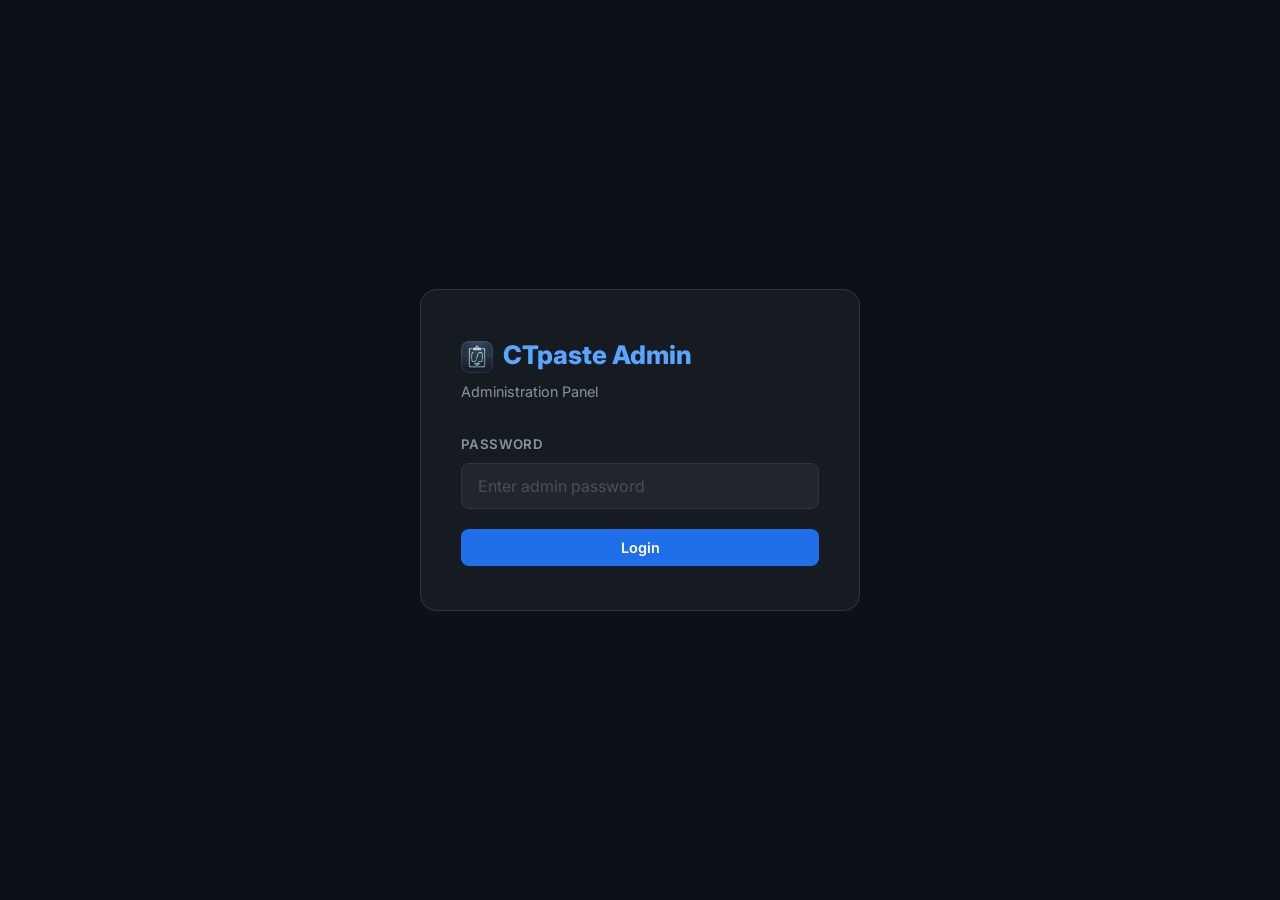
==== commit 99126eaf: "refactor: centralize roll number validation, auto-provision accounts on login, and update Linux inst" ====
--- a/admin.html
+++ b/admin.html
@@ -79,11 +79,11 @@
                     <div class="value" id="statGo">—</div>
                 </div>
                 <div class="admin-stat">
-                    <div class="label">AI/Sync Packs</div>
+                    <div class="label">PRO</div>
                     <div class="value" id="statPro">—</div>
                 </div>
                 <div class="admin-stat">
-                    <div class="label">Medium 3hr Packs</div>
+                    <div class="label">SUPER</div>
                     <div class="value" id="statSuper">—</div>
                 </div>
                 <div class="admin-stat">
@@ -180,6 +180,7 @@
             50% { opacity: .4; transform: scale(.7); }
         }
     </style>
+    <script src="roll_format.js"></script>
     <script src="app.js"></script>
     <script src="admin.js"></script>
     <script>
